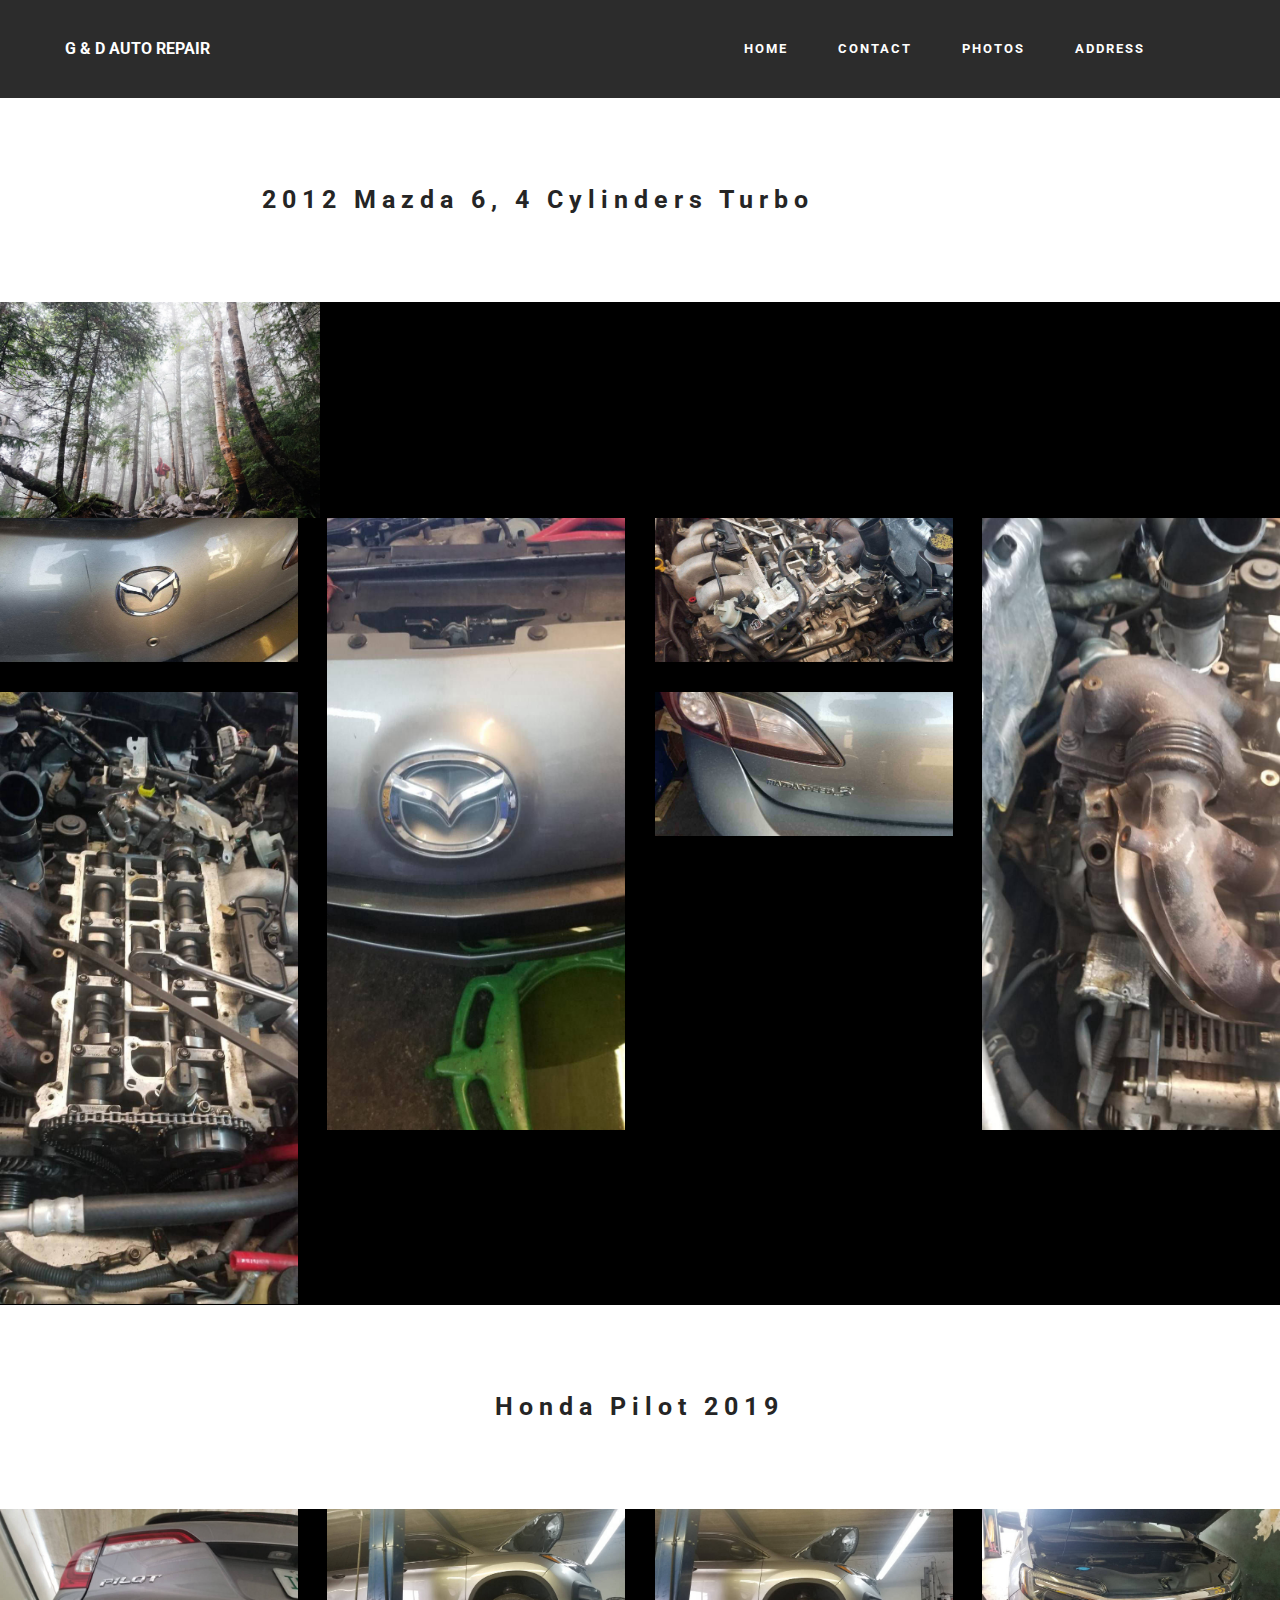
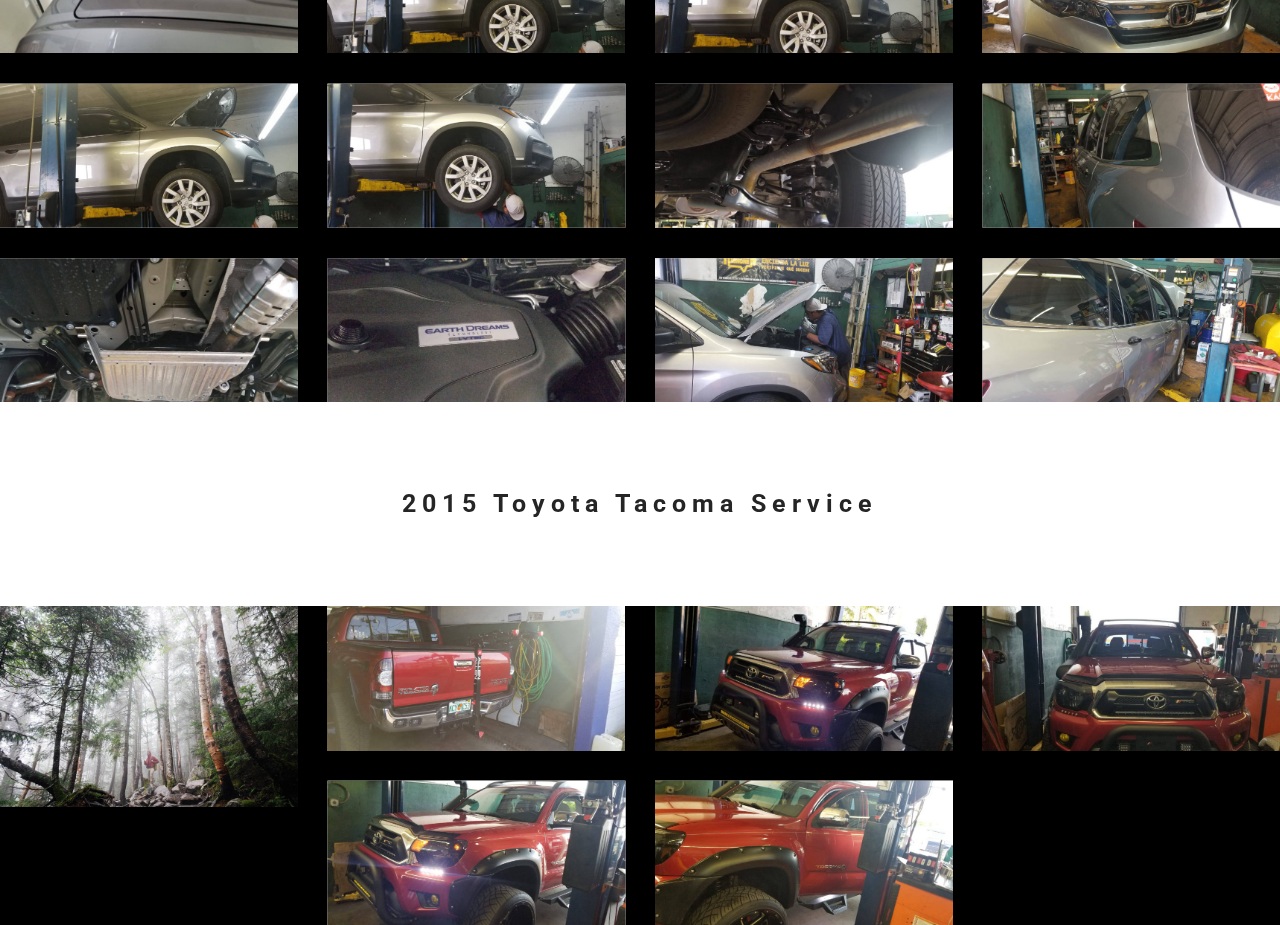
==== page1.html @ 51f3f127 "create github pages" ====
<!DOCTYPE html>
<html  >
<head>
  <!-- Site made with Mobirise Website Builder v4.9.6, https://mobirise.com -->
  <meta charset="UTF-8">
  <meta http-equiv="X-UA-Compatible" content="IE=edge">
  <meta name="generator" content="Mobirise v4.9.6, mobirise.com">
  <meta name="viewport" content="width=device-width, initial-scale=1, minimum-scale=1">
  <link rel="shortcut icon" href="assets/images/logo.png" type="image/x-icon">
  <meta name="description" content="Web Page Creator Description">
  
  <title>Photos</title>
  <link rel="stylesheet" href="https://fonts.googleapis.com/css?family=Roboto:700,400&subset=cyrillic,latin,greek,vietnamese">
  <link rel="stylesheet" href="assets/bootstrap/css/bootstrap.min.css">
  <link rel="stylesheet" href="assets/mobirise/css/style.css">
  <link rel="stylesheet" href="assets/mobirise-gallery/style.css">
  <link rel="stylesheet" href="assets/mobirise-slider/style.css">
  <link rel="stylesheet" href="assets/mobirise/css/mbr-additional.css" type="text/css">
  
  
  
</head>
<body>
  <section class="mbr-navbar mbr-navbar--freeze mbr-navbar--absolute mbr-navbar--sticky mbr-navbar--auto-collapse" id="ext_menu-o" data-rv-view="95">
    <div class="mbr-navbar__section mbr-section">
        <div class="mbr-section__container container">
            <div class="mbr-navbar__container">
                <div class="mbr-navbar__column mbr-navbar__column--s mbr-navbar__brand">
                    <span class="mbr-navbar__brand-link mbr-brand mbr-brand--inline">
                        
                        <span class="mbr-brand__name"><a class="mbr-brand__name text-white" href="index.html">G &amp; D AUTO REPAIR</a></span>
                    </span>
                </div>
                <div class="mbr-navbar__hamburger mbr-hamburger"><span class="mbr-hamburger__line"></span></div>
                <div class="mbr-navbar__column mbr-navbar__menu">
                    <nav class="mbr-navbar__menu-box mbr-navbar__menu-box--inline-right">
                        <div class="mbr-navbar__column">
                            <ul class="mbr-navbar__items mbr-navbar__items--right float-left mbr-buttons mbr-buttons--freeze mbr-buttons--right btn-decorator mbr-buttons--active"><li class="mbr-navbar__item"><a class="mbr-buttons__link btn text-white" href="index.html#header4-6">HOME</a></li><li class="mbr-navbar__item"><a class="mbr-buttons__link btn text-white" href="index.html#contacts2-l">CONTACT</a></li><li class="mbr-navbar__item"><a class="mbr-buttons__link btn text-white" href="page1.html">PHOTOS</a></li> <li class="mbr-navbar__item"><a class="mbr-buttons__link btn text-white" href="index.html#map1-5">ADDRESS</a></li></ul>                            
                            <ul class="mbr-navbar__items mbr-navbar__items--right mbr-buttons mbr-buttons--freeze mbr-buttons--right btn-inverse mbr-buttons--active"><li class="mbr-navbar__item"><a class="mbr-buttons__btn btn btn-link" href="https://mobirise.com"></a></li></ul>
                        </div>
                    </nav>
                </div>
            </div>
        </div>
    </div>
</section>

<section class="engine"><a href="https://mobirise.info/z">best html templates</a></section><section class="mbr-section mbr-after-navbar" id="header3-t" data-rv-view="156">
    <div class="mbr-section__container container mbr-section__container--isolated">
        <div class="mbr-header mbr-header--wysiwyg row">
            <div class="col-sm-8 col-sm-offset-2">
                <h3 class="mbr-header__text">2012 Mazda 6, 4 Cylinders Turbo</h3>
                
            </div>
        </div>
    </div>
</section>

<section class="mbr-gallery mbr-section mbr-section--no-padding" id="gallery1-y" data-rv-view="388" style="background-color: rgb(0, 0, 0);">
    <!-- Gallery -->
    <div class=" mbr-gallery-layout-default">
        <div>
            <div class="row mbr-gallery-row no-gutter">

                <div class="col-lg-3 col-md-4 col-sm-6 col-xs-12 mbr-gallery-item">

                     

                    <a href="#lb-gallery1-y" data-slide-to="0" data-toggle="modal">
                        <img src="assets/images/slide8-small.jpg" alt="" title="">
                        <span class="icon glyphicon glyphicon-zoom-in"></span>
                    </a>
                </div>
            </div>
        </div>
        <div class="clearfix"></div>
    </div>

    <!-- Lightbox -->
    <div data-app-prevent-settings="" class="mbr-slider modal fade carousel slide" tabindex="-1" data-keyboard="true" data-interval="false" id="lb-gallery1-y">
        <div class="modal-dialog">
            <div class="modal-content">
                <div class="modal-body">
                    <ol class="carousel-indicators">
                        <li data-app-prevent-settings="" data-target="#lb-gallery1-y" class=" active" data-slide-to="0"></li>
                    </ol>
                    <div class="carousel-inner">
                        <div class="item active">
                            <img src="assets/images/slide8.jpg" alt="" title="">
                        </div>
                    </div>
                    <a class="left carousel-control" role="button" data-slide="prev" href="#lb-gallery1-y">
                        <span class="glyphicon glyphicon-menu-left" aria-hidden="true"></span>
                        <span class="sr-only">Previous</span>
                    </a>
                    <a class="right carousel-control" role="button" data-slide="next" href="#lb-gallery1-y">
                        <span class="glyphicon glyphicon-menu-right" aria-hidden="true"></span>
                        <span class="sr-only">Next</span>
                    </a>

                    <a class="close" href="#" role="button" data-dismiss="modal">
                        <span class="glyphicon glyphicon-remove" aria-hidden="true"></span>
                        <span class="sr-only">Close</span>
                    </a>
                </div>
            </div>
        </div>
    </div>
</section>

<section class="mbr-gallery mbr-section mbr-section--no-padding" id="gallery1-w" data-rv-view="331" style="background-color: rgb(0, 0, 0);">
    <!-- Gallery -->
    <div class=" mbr-gallery-layout-default">
        <div>
            <div class="row mbr-gallery-row">

                <div class="col-lg-3 col-md-4 col-sm-6 col-xs-12 mbr-gallery-item">

                     

                    <a href="#lb-gallery1-w" data-slide-to="0" data-toggle="modal">
                        <img src="assets/images/24-1600x777-800x389.jpg" alt="" title="">
                        <span class="icon glyphicon glyphicon-zoom-in"></span>
                    </a>
                </div><div class="col-lg-3 col-md-4 col-sm-6 col-xs-12 mbr-gallery-item">

                     

                    <a href="#lb-gallery1-w" data-slide-to="1" data-toggle="modal">
                        <img src="assets/images/img-20190412-202218-1-699x1440-699x1440.jpg" alt="" title="">
                        <span class="icon glyphicon glyphicon-zoom-in"></span>
                    </a>
                </div><div class="col-lg-3 col-md-4 col-sm-6 col-xs-12 mbr-gallery-item">

                     

                    <a href="#lb-gallery1-w" data-slide-to="2" data-toggle="modal">
                        <img src="assets/images/img-20190412-202222-1-1600x777-800x389.jpg" alt="" title="">
                        <span class="icon glyphicon glyphicon-zoom-in"></span>
                    </a>
                </div><div class="col-lg-3 col-md-4 col-sm-6 col-xs-12 mbr-gallery-item">

                     

                    <a href="#lb-gallery1-w" data-slide-to="3" data-toggle="modal">
                        <img src="assets/images/img-20190412-202225-1-699x1440-699x1440.jpg" alt="" title="">
                        <span class="icon glyphicon glyphicon-zoom-in"></span>
                    </a>
                </div><div class="col-lg-3 col-md-4 col-sm-6 col-xs-12 mbr-gallery-item">

                     

                    <a href="#lb-gallery1-w" data-slide-to="4" data-toggle="modal">
                        <img src="assets/images/img-20190412-202233-1-699x1440-699x1440.jpg" alt="" title="">
                        <span class="icon glyphicon glyphicon-zoom-in"></span>
                    </a>
                </div><div class="col-lg-3 col-md-4 col-sm-6 col-xs-12 mbr-gallery-item">

                     

                    <a href="#lb-gallery1-w" data-slide-to="5" data-toggle="modal">
                        <img src="assets/images/img-20190412-202238-1-1200x583-800x389.jpg" alt="" title="">
                        <span class="icon glyphicon glyphicon-zoom-in"></span>
                    </a>
                </div>
            </div>
        </div>
        <div class="clearfix"></div>
    </div>

    <!-- Lightbox -->
    <div data-app-prevent-settings="" class="mbr-slider modal fade carousel slide" tabindex="-1" data-keyboard="true" data-interval="false" id="lb-gallery1-w">
        <div class="modal-dialog">
            <div class="modal-content">
                <div class="modal-body">
                    <ol class="carousel-indicators">
                        <li data-app-prevent-settings="" data-target="#lb-gallery1-w" class=" active" data-slide-to="0"></li><li data-app-prevent-settings="" data-target="#lb-gallery1-w" data-slide-to="1"></li><li data-app-prevent-settings="" data-target="#lb-gallery1-w" data-slide-to="2"></li><li data-app-prevent-settings="" data-target="#lb-gallery1-w" data-slide-to="3"></li><li data-app-prevent-settings="" data-target="#lb-gallery1-w" data-slide-to="4"></li><li data-app-prevent-settings="" data-target="#lb-gallery1-w" data-slide-to="5"></li>
                    </ol>
                    <div class="carousel-inner">
                        <div class="item active">
                            <img src="assets/images/24-1600x777.jpg" alt="" title="">
                        </div><div class="item">
                            <img src="assets/images/img-20190412-202218-1-699x1440.jpg" alt="" title="">
                        </div><div class="item">
                            <img src="assets/images/img-20190412-202222-1-1600x777.jpg" alt="" title="">
                        </div><div class="item">
                            <img src="assets/images/img-20190412-202225-1-699x1440.jpg" alt="" title="">
                        </div><div class="item">
                            <img src="assets/images/img-20190412-202233-1-699x1440.jpg" alt="" title="">
                        </div><div class="item">
                            <img src="assets/images/img-20190412-202238-1-1200x583.jpg" alt="" title="">
                        </div>
                    </div>
                    <a class="left carousel-control" role="button" data-slide="prev" href="#lb-gallery1-w">
                        <span class="glyphicon glyphicon-menu-left" aria-hidden="true"></span>
                        <span class="sr-only">Previous</span>
                    </a>
                    <a class="right carousel-control" role="button" data-slide="next" href="#lb-gallery1-w">
                        <span class="glyphicon glyphicon-menu-right" aria-hidden="true"></span>
                        <span class="sr-only">Next</span>
                    </a>

                    <a class="close" href="#" role="button" data-dismiss="modal">
                        <span class="glyphicon glyphicon-remove" aria-hidden="true"></span>
                        <span class="sr-only">Close</span>
                    </a>
                </div>
            </div>
        </div>
    </div>
</section>

<section class="mbr-section" id="header3-u" data-rv-view="294">
    <div class="mbr-section__container container mbr-section__container--isolated">
        <div class="mbr-header mbr-header--wysiwyg row">
            <div class="col-sm-8 col-sm-offset-2">
                <h3 class="mbr-header__text">Honda Pilot 2019</h3>
                
            </div>
        </div>
    </div>
</section>

<section class="mbr-gallery mbr-section mbr-section--no-padding" id="gallery1-z" data-rv-view="447" style="background-color: rgb(0, 0, 0);">
    <!-- Gallery -->
    <div class=" mbr-gallery-layout-default">
        <div>
            <div class="row mbr-gallery-row">

                <div class="col-lg-3 col-md-4 col-sm-6 col-xs-12 mbr-gallery-item">

                     

                    <a href="#lb-gallery1-z" data-slide-to="0" data-toggle="modal">
                        <img src="assets/images/img-20190415-wa0003-1600x777-800x389.jpg" alt="" title="">
                        <span class="icon glyphicon glyphicon-zoom-in"></span>
                    </a>
                </div><div class="col-lg-3 col-md-4 col-sm-6 col-xs-12 mbr-gallery-item">

                     

                    <a href="#lb-gallery1-z" data-slide-to="1" data-toggle="modal">
                        <img src="assets/images/img-20190415-wa0002-1600x777-800x389.jpg" alt="" title="">
                        <span class="icon glyphicon glyphicon-zoom-in"></span>
                    </a>
                </div><div class="col-lg-3 col-md-4 col-sm-6 col-xs-12 mbr-gallery-item">

                     

                    <a href="#lb-gallery1-z" data-slide-to="2" data-toggle="modal">
                        <img src="assets/images/img-20190415-wa0004-1600x777-800x389.jpg" alt="" title="">
                        <span class="icon glyphicon glyphicon-zoom-in"></span>
                    </a>
                </div><div class="col-lg-3 col-md-4 col-sm-6 col-xs-12 mbr-gallery-item">

                     

                    <a href="#lb-gallery1-z" data-slide-to="3" data-toggle="modal">
                        <img src="assets/images/img-20190415-wa0007-1600x777-800x389.jpg" alt="" title="">
                        <span class="icon glyphicon glyphicon-zoom-in"></span>
                    </a>
                </div><div class="col-lg-3 col-md-4 col-sm-6 col-xs-12 mbr-gallery-item">

                     

                    <a href="#lb-gallery1-z" data-slide-to="4" data-toggle="modal">
                        <img src="assets/images/img-20190415-wa0011-1600x777-800x389.jpg" alt="" title="">
                        <span class="icon glyphicon glyphicon-zoom-in"></span>
                    </a>
                </div><div class="col-lg-3 col-md-4 col-sm-6 col-xs-12 mbr-gallery-item">

                     

                    <a href="#lb-gallery1-z" data-slide-to="5" data-toggle="modal">
                        <img src="assets/images/img-20190415-wa0005-1600x777-800x389.jpg" alt="" title="">
                        <span class="icon glyphicon glyphicon-zoom-in"></span>
                    </a>
                </div><div class="col-lg-3 col-md-4 col-sm-6 col-xs-12 mbr-gallery-item">

                     

                    <a href="#lb-gallery1-z" data-slide-to="6" data-toggle="modal">
                        <img src="assets/images/img-20190415-wa0013-1600x777-800x389.jpg" alt="" title="">
                        <span class="icon glyphicon glyphicon-zoom-in"></span>
                    </a>
                </div><div class="col-lg-3 col-md-4 col-sm-6 col-xs-12 mbr-gallery-item">

                     

                    <a href="#lb-gallery1-z" data-slide-to="7" data-toggle="modal">
                        <img src="assets/images/img-20190415-wa0008-1600x777-800x389.jpg" alt="" title="">
                        <span class="icon glyphicon glyphicon-zoom-in"></span>
                    </a>
                </div><div class="col-lg-3 col-md-4 col-sm-6 col-xs-12 mbr-gallery-item">

                     

                    <a href="#lb-gallery1-z" data-slide-to="8" data-toggle="modal">
                        <img src="assets/images/img-20190415-wa0006-1600x777-800x389.jpg" alt="" title="">
                        <span class="icon glyphicon glyphicon-zoom-in"></span>
                    </a>
                </div><div class="col-lg-3 col-md-4 col-sm-6 col-xs-12 mbr-gallery-item">

                     

                    <a href="#lb-gallery1-z" data-slide-to="9" data-toggle="modal">
                        <img src="assets/images/img-20190415-wa0012-1600x777-800x389.jpg" alt="" title="">
                        <span class="icon glyphicon glyphicon-zoom-in"></span>
                    </a>
                </div><div class="col-lg-3 col-md-4 col-sm-6 col-xs-12 mbr-gallery-item">

                     

                    <a href="#lb-gallery1-z" data-slide-to="10" data-toggle="modal">
                        <img src="assets/images/img-20190415-wa0010-1600x777-800x389.jpg" alt="" title="">
                        <span class="icon glyphicon glyphicon-zoom-in"></span>
                    </a>
                </div><div class="col-lg-3 col-md-4 col-sm-6 col-xs-12 mbr-gallery-item">

                     

                    <a href="#lb-gallery1-z" data-slide-to="11" data-toggle="modal">
                        <img src="assets/images/img-20190415-wa0009-1600x777-800x389.jpg" alt="" title="">
                        <span class="icon glyphicon glyphicon-zoom-in"></span>
                    </a>
                </div>
            </div>
        </div>
        <div class="clearfix"></div>
    </div>

    <!-- Lightbox -->
    <div data-app-prevent-settings="" class="mbr-slider modal fade carousel slide" tabindex="-1" data-keyboard="true" data-interval="false" id="lb-gallery1-z">
        <div class="modal-dialog">
            <div class="modal-content">
                <div class="modal-body">
                    <ol class="carousel-indicators">
                        <li data-app-prevent-settings="" data-target="#lb-gallery1-z" class=" active" data-slide-to="0"></li><li data-app-prevent-settings="" data-target="#lb-gallery1-z" data-slide-to="1"></li><li data-app-prevent-settings="" data-target="#lb-gallery1-z" data-slide-to="2"></li><li data-app-prevent-settings="" data-target="#lb-gallery1-z" data-slide-to="3"></li><li data-app-prevent-settings="" data-target="#lb-gallery1-z" data-slide-to="4"></li><li data-app-prevent-settings="" data-target="#lb-gallery1-z" data-slide-to="5"></li><li data-app-prevent-settings="" data-target="#lb-gallery1-z" data-slide-to="6"></li><li data-app-prevent-settings="" data-target="#lb-gallery1-z" data-slide-to="7"></li><li data-app-prevent-settings="" data-target="#lb-gallery1-z" data-slide-to="8"></li><li data-app-prevent-settings="" data-target="#lb-gallery1-z" data-slide-to="9"></li><li data-app-prevent-settings="" data-target="#lb-gallery1-z" data-slide-to="10"></li><li data-app-prevent-settings="" data-target="#lb-gallery1-z" data-slide-to="11"></li>
                    </ol>
                    <div class="carousel-inner">
                        <div class="item active">
                            <img src="assets/images/img-20190415-wa0003-1600x777.jpg" alt="" title="">
                        </div><div class="item">
                            <img src="assets/images/img-20190415-wa0002-1600x777.jpg" alt="" title="">
                        </div><div class="item">
                            <img src="assets/images/img-20190415-wa0004-1600x777.jpg" alt="" title="">
                        </div><div class="item">
                            <img src="assets/images/img-20190415-wa0007-1600x777.jpg" alt="" title="">
                        </div><div class="item">
                            <img src="assets/images/img-20190415-wa0011-1600x777.jpg" alt="" title="">
                        </div><div class="item">
                            <img src="assets/images/img-20190415-wa0005-1600x777.jpg" alt="" title="">
                        </div><div class="item">
                            <img src="assets/images/img-20190415-wa0013-1600x777.jpg" alt="" title="">
                        </div><div class="item">
                            <img src="assets/images/img-20190415-wa0008-1600x777.jpg" alt="" title="">
                        </div><div class="item">
                            <img src="assets/images/img-20190415-wa0006-1600x777.jpg" alt="" title="">
                        </div><div class="item">
                            <img src="assets/images/img-20190415-wa0012-1600x777.jpg" alt="" title="">
                        </div><div class="item">
                            <img src="assets/images/img-20190415-wa0010-1600x777.jpg" alt="" title="">
                        </div><div class="item">
                            <img src="assets/images/img-20190415-wa0009-1600x777.jpg" alt="" title="">
                        </div>
                    </div>
                    <a class="left carousel-control" role="button" data-slide="prev" href="#lb-gallery1-z">
                        <span class="glyphicon glyphicon-menu-left" aria-hidden="true"></span>
                        <span class="sr-only">Previous</span>
                    </a>
                    <a class="right carousel-control" role="button" data-slide="next" href="#lb-gallery1-z">
                        <span class="glyphicon glyphicon-menu-right" aria-hidden="true"></span>
                        <span class="sr-only">Next</span>
                    </a>

                    <a class="close" href="#" role="button" data-dismiss="modal">
                        <span class="glyphicon glyphicon-remove" aria-hidden="true"></span>
                        <span class="sr-only">Close</span>
                    </a>
                </div>
            </div>
        </div>
    </div>
</section>

<section class="mbr-section" id="header3-10" data-rv-view="530">
    <div class="mbr-section__container container mbr-section__container--isolated">
        <div class="mbr-header mbr-header--wysiwyg row">
            <div class="col-sm-8 col-sm-offset-2">
                <h3 class="mbr-header__text">2015 Toyota Tacoma Service</h3>
                
            </div>
        </div>
    </div>
</section>

<section class="mbr-gallery mbr-section mbr-section--no-padding" id="gallery1-11" data-rv-view="595" style="background-color: rgb(0, 0, 0);">
    <!-- Gallery -->
    <div class=" mbr-gallery-layout-default">
        <div>
            <div class="row mbr-gallery-row">

                <div class="col-lg-3 col-md-4 col-sm-6 col-xs-12 mbr-gallery-item">

                     

                    <a href="#lb-gallery1-11" data-slide-to="0" data-toggle="modal">
                        <img src="assets/images/slide8-small.jpg" alt="" title="">
                        <span class="icon glyphicon glyphicon-zoom-in"></span>
                    </a>
                </div><div class="col-lg-3 col-md-4 col-sm-6 col-xs-12 mbr-gallery-item">

                     

                    <a href="#lb-gallery1-11" data-slide-to="1" data-toggle="modal">
                        <img src="assets/images/img-20190415-wa0017-1600x777-800x389.jpg" alt="" title="">
                        <span class="icon glyphicon glyphicon-zoom-in"></span>
                    </a>
                </div><div class="col-lg-3 col-md-4 col-sm-6 col-xs-12 mbr-gallery-item">

                     

                    <a href="#lb-gallery1-11" data-slide-to="2" data-toggle="modal">
                        <img src="assets/images/img-20190415-wa0019-1600x777-800x389.jpg" alt="" title="">
                        <span class="icon glyphicon glyphicon-zoom-in"></span>
                    </a>
                </div><div class="col-lg-3 col-md-4 col-sm-6 col-xs-12 mbr-gallery-item">

                     

                    <a href="#lb-gallery1-11" data-slide-to="3" data-toggle="modal">
                        <img src="assets/images/img-20190415-wa0018-1600x777-800x389.jpg" alt="" title="">
                        <span class="icon glyphicon glyphicon-zoom-in"></span>
                    </a>
                </div><div class="col-lg-3 col-md-4 col-sm-6 col-xs-12 mbr-gallery-item">

                     

                    <a href="#lb-gallery1-11" data-slide-to="4" data-toggle="modal">
                        <img src="assets/images/img-20190415-wa0016-1600x777-800x389.jpg" alt="" title="">
                        <span class="icon glyphicon glyphicon-zoom-in"></span>
                    </a>
                </div><div class="col-lg-3 col-md-4 col-sm-6 col-xs-12 mbr-gallery-item">

                     

                    <a href="#lb-gallery1-11" data-slide-to="5" data-toggle="modal">
                        <img src="assets/images/img-20190415-wa0020-1600x777-800x389.jpg" alt="" title="">
                        <span class="icon glyphicon glyphicon-zoom-in"></span>
                    </a>
                </div>
            </div>
        </div>
        <div class="clearfix"></div>
    </div>

    <!-- Lightbox -->
    <div data-app-prevent-settings="" class="mbr-slider modal fade carousel slide" tabindex="-1" data-keyboard="true" data-interval="false" id="lb-gallery1-11">
        <div class="modal-dialog">
            <div class="modal-content">
                <div class="modal-body">
                    <ol class="carousel-indicators">
                        <li data-app-prevent-settings="" data-target="#lb-gallery1-11" class=" active" data-slide-to="0"></li><li data-app-prevent-settings="" data-target="#lb-gallery1-11" data-slide-to="1"></li><li data-app-prevent-settings="" data-target="#lb-gallery1-11" data-slide-to="2"></li><li data-app-prevent-settings="" data-target="#lb-gallery1-11" data-slide-to="3"></li><li data-app-prevent-settings="" data-target="#lb-gallery1-11" data-slide-to="4"></li><li data-app-prevent-settings="" data-target="#lb-gallery1-11" data-slide-to="5"></li>
                    </ol>
                    <div class="carousel-inner">
                        <div class="item active">
                            <img src="assets/images/slide8.jpg" alt="" title="">
                        </div><div class="item">
                            <img src="assets/images/img-20190415-wa0017-1600x777.jpg" alt="" title="">
                        </div><div class="item">
                            <img src="assets/images/img-20190415-wa0019-1600x777.jpg" alt="" title="">
                        </div><div class="item">
                            <img src="assets/images/img-20190415-wa0018-1600x777.jpg" alt="" title="">
                        </div><div class="item">
                            <img src="assets/images/img-20190415-wa0016-1600x777.jpg" alt="" title="">
                        </div><div class="item">
                            <img src="assets/images/img-20190415-wa0020-1600x777.jpg" alt="" title="">
                        </div>
                    </div>
                    <a class="left carousel-control" role="button" data-slide="prev" href="#lb-gallery1-11">
                        <span class="glyphicon glyphicon-menu-left" aria-hidden="true"></span>
                        <span class="sr-only">Previous</span>
                    </a>
                    <a class="right carousel-control" role="button" data-slide="next" href="#lb-gallery1-11">
                        <span class="glyphicon glyphicon-menu-right" aria-hidden="true"></span>
                        <span class="sr-only">Next</span>
                    </a>

                    <a class="close" href="#" role="button" data-dismiss="modal">
                        <span class="glyphicon glyphicon-remove" aria-hidden="true"></span>
                        <span class="sr-only">Close</span>
                    </a>
                </div>
            </div>
        </div>
    </div>
</section>


  <script src="assets/web/assets/jquery/jquery.min.js"></script>
  <script src="assets/bootstrap/js/bootstrap.min.js"></script>
  <script src="assets/smooth-scroll/smooth-scroll.js"></script>
  <script src="assets/masonry/masonry.pkgd.min.js"></script>
  <script src="assets/imagesloaded/imagesloaded.pkgd.min.js"></script>
  <script src="assets/bootstrap-carousel-swipe/bootstrap-carousel-swipe.js"></script>
  <script src="assets/mobirise/js/script.js"></script>
  <script src="assets/mobirise-gallery/script.js"></script>
  
  
</body>
</html>
---- assets/mobirise/css/style.css ----
.engine {
	position: absolute;
	text-indent: -2400px;
	text-align: center;
	padding: 0;
	top: 0;
	left: -2400px;
}.is-builder .animated {
  -webkit-animation-name: none !important;
  animation-name: none !important;
}
html {
  position: relative;
  min-height: 100%;
}
.mbr-embedded-video {
  position: relative;
}
.mbr-background-video,
.mbr-background-video-preview {
  bottom: 0;
  left: 0;
  overflow: hidden;
  position: absolute;
  right: 0;
  top: 0;
}
.mbr-parallax-background,
.mbr-background {
  background-attachment: fixed !important;
  background-position: 50% 0;
  background-repeat: no-repeat;
  background-size: cover !important;
}
.mbr-hidden-scrollbar .mbr-parallax-background {
  background-size: auto 130%;
}
.mobile .mbr-parallax-background {
  background-attachment: scroll !important;
}
.mbr-background {
  background-attachment: scroll !important;
}
.mbr-navbar {
  position: relative;
  width: 100%;
}
.mbr-navbar:before {
  content: "";
  display: block;
}
.mbr-navbar__brand-link:after,
.mbr-navbar__brand-img {
  max-height: 74px;
  height: 100%;
}
.mbr-navbar:before,
.mbr-navbar__container {
  height: 98px;
}
.mbr-navbar--ss .mbr-navbar__brand-link:after,
.mbr-navbar--ss .mbr-navbar__brand-img {
  height: 74px;
}
.mbr-navbar--ss:before,
.mbr-navbar--ss .mbr-navbar__container {
  height: 98px;
}
.mbr-navbar--xs .mbr-navbar__brand-link:after,
.mbr-navbar--xs .mbr-navbar__brand-img {
  height: 32px;
}
.mbr-navbar--xs:before,
.mbr-navbar--xs .mbr-navbar__container {
  height: 56px;
}
.mbr-navbar--s .mbr-navbar__brand-link:after,
.mbr-navbar--s .mbr-navbar__brand-img {
  height: 48px;
}
.mbr-navbar--s:before,
.mbr-navbar--s .mbr-navbar__container {
  height: 72px;
}
.mbr-navbar--m .mbr-navbar__brand-link:after,
.mbr-navbar--m .mbr-navbar__brand-img {
  height: 64px;
}
.mbr-navbar--m:before,
.mbr-navbar--m .mbr-navbar__container {
  height: 88px;
}
.mbr-navbar--l .mbr-navbar__brand-link:after,
.mbr-navbar--l .mbr-navbar__brand-img {
  height: 96px;
}
.mbr-navbar--l:before,
.mbr-navbar--l .mbr-navbar__container {
  height: 120px;
}
.mbr-navbar--xl .mbr-navbar__brand-link:after,
.mbr-navbar--xl .mbr-navbar__brand-img {
  height: 128px;
}
.mbr-navbar--xl:before,
.mbr-navbar--xl .mbr-navbar__container {
  height: 152px;
}
.mbr-navbar--short .mbr-navbar__brand-link:after,
.mbr-navbar--short .mbr-navbar__brand-img {
  height: 40px;
}
.mbr-navbar--short .mbr-brand__logo .mbr-iconfont{
  font-size: 40px;
}
.mbr-navbar--short:before,
.mbr-navbar--short .mbr-navbar__container {
  height: 64px;
}
.mbr-navbar--short .mbr-navbar__container {
  padding: 12px 0;
}
@media (max-width: 767px) {
  .mbr-navbar--short .mbr-navbar__brand-link:after,
  .mbr-navbar--short .mbr-navbar__brand-img {
    height: 31px;
  }
  .mbr-navbar--short:before,
  .mbr-navbar--short .mbr-navbar__container {
    height: 45px;
  }
  .mbr-navbar--short .mbr-navbar__container {
    padding: 7px 0;
  }
}
.mbr-navbar__brand-img {
  position: relative;
}
.mbr-navbar__brand-img,
.mbr-navbar__container,
.mbr-navbar__section {
  -webkit-transition: all 300ms ease-in-out 0s;
  -o-transition: all 300ms ease-in-out 0s;
  transition: all 300ms ease-in-out 0s;
}
.mbr-navbar__section {
  background: #2c2c2c;
  height: auto;
  position: absolute;
  top: 0;
  width: 100%;
  z-index: 1000;
}
.mbr-navbar__container {
  display: table;
  padding: 12px 0;
  width: 100%;
}
.mbr-navbar__menu-box {
  display: table;
  width: 100%;
}
.mbr-navbar__menu-box--inline-left,
.mbr-navbar__menu-box--inline-center,
.mbr-navbar__menu-box--inline-right {
  display: block;
  text-align: left;
}
.mbr-navbar__menu-box--inline-center {
  text-align: center;
}
.mbr-navbar__menu-box--inline-right {
  text-align: right;
}
.mbr-navbar__column {
  display: table-cell;
  vertical-align: middle;
}
.mbr-navbar__column--xxs {
  width: 1%;
}
.mbr-navbar__column--xs {
  width: 10%;
}
.mbr-navbar__column--s {
  width: 20%;
}
.mbr-navbar__column--m {
  width: 30%;
}
.mbr-navbar__column--l {
  width: 40%;
}
.mbr-navbar__column--xl {
  width: 50%;
}
.mbr-navbar__menu-box--inline-left .mbr-navbar__column,
.mbr-navbar__menu-box--inline-center .mbr-navbar__column,
.mbr-navbar__menu-box--inline-right .mbr-navbar__column {
  display: inline-block;
}
.mbr-navbar__items {
  float: left;
  padding-left: 0px;
  position: relative;
  left: -20px;
}
.mbr-navbar__items--right {
  float: right;
  left: 0;
}
.float-left {
  float: left;
}
.mbr-navbar__item {
  display: block;
  float: left;
  position: relative;
}
.mbr-navbar__hamburger {
  display: none;
  margin-top: -11px;
  position: absolute;
  right: 0;
  top: 50%;
  z-index: 10000;
}
.mbr-navbar--collapsed .mbr-navbar__container {
  position: relative;
}
.mbr-navbar--collapsed .mbr-navbar__column {
  display: block;
  width: 100%;
}
.mbr-navbar--collapsed .mbr-navbar__items--right {
  padding-top: 13px;
}
.mbr-navbar--collapsed .mbr-navbar__menu {
  background: rgba(0, 0, 0, 0.9);
  display: none;
  height: 100%;
  left: 0;
  position: fixed;
  top: 0;
  width: 100%;
  z-index: 9999;
}
.mbr-navbar--collapsed .mbr-navbar__menu-box {
  display: table-cell;
  vertical-align: middle;
}
.mbr-navbar--collapsed .mbr-navbar__items {
  float: none;
}
.mbr-navbar--collapsed .mbr-navbar__item {
  float: none;
}
.mbr-navbar--collapsed .mbr-navbar__hamburger {
  display: block;
}
.mbr-navbar--collapsed.mbr-navbar--open .mbr-navbar__menu {
  display: table;
}
.mbr-navbar--collapsed.mbr-navbar--open:not(.mbr-navbar--sticky) .mbr-navbar__section {
  background: none;
  position: fixed;
}
.mbr-navbar--collapsed.mbr-navbar--open .mbr-navbar__brand {
  visibility: hidden;
}
.mbr-navbar--collapsed.mbr-navbar--sticky.mbr-navbar--open .mbr-navbar__brand {
  visibility: visible;
}
.mbr-navbar--collapsed.mbr-navbar--open .mbr-navbar__brand-img,
.mbr-navbar--collapsed.mbr-navbar--open .mbr-navbar__container {
  -webkit-transition: none;
  -o-transition: none;
  transition: none;
}
.mbr-navbar--freeze.mbr-navbar--collapsed.mbr-navbar--open .mbr-navbar__hamburger,
.mbr-navbar--freeze.mbr-navbar--collapsed.mbr-navbar--open .mbr-navbar__hamburger:hover {
  color: #fff !important;
}
.mbr-navbar--sticky .mbr-navbar__section {
  position: fixed;
}
.mbr-navbar--absolute {
  position: absolute;
}
/* fix for popup menu conflict */
@media (max-width: 480px) {
  .mbr-navbar--absolute.mbr-navbar[id^=menu-] {
    position: absolute;
  }
}
.mbr-navbar--transparent .mbr-navbar__section {
  background: none;
}
.mbr-navbar--stuck .mbr-navbar__section,
.mbr-navbar--relative .mbr-navbar__section {
  background: #2c2c2c;
}
@media (max-width: 991px) {
  .mbr-navbar--auto-collapse .mbr-navbar__container {
    position: relative;
  }
  .mbr-navbar--auto-collapse .mbr-navbar__column {
    display: block;
    width: 100%;
  }
  .mbr-navbar__column {
    max-height: 100vh;
    overflow-x: hidden;
    overflow-y:auto;
  }
  .mbr-navbar__column::-webkit-scrollbar {
    display:none;
  }
  .mbr-navbar--auto-collapse .mbr-navbar__items--right {
    padding-top: 13px;
  }
  .mbr-navbar--auto-collapse .mbr-navbar__menu {
    background: rgba(0, 0, 0, 0.9);
    display: none;
    height: 100%;
    left: 0;
    position: fixed;
    top: 0;
    width: 100%;
    z-index: 9999;
  }
  .mbr-navbar--auto-collapse .mbr-navbar__menu-box {
    display: table-cell;
    vertical-align: middle;
  }
  .mbr-navbar--auto-collapse .mbr-navbar__items {
    float: none;
  }
  .mbr-navbar--auto-collapse .mbr-navbar__item {
    float: none;
  }
  .mbr-navbar--auto-collapse .mbr-navbar__hamburger {
    display: block;
  }
  .mbr-navbar--auto-collapse.mbr-navbar--open .mbr-navbar__menu {
    display: table;
  }
  .mbr-navbar--auto-collapse.mbr-navbar--open:not(.mbr-navbar--sticky) .mbr-navbar__section {
    background: none;
    position: fixed;
  }
  .mbr-navbar--auto-collapse.mbr-navbar--open .mbr-navbar__brand {
    visibility: hidden;
  }
  .mbr-navbar--auto-collapse.mbr-navbar--sticky.mbr-navbar--open .mbr-navbar__brand {
    visibility: visible;
  }
  .mbr-navbar--auto-collapse.mbr-navbar--open .mbr-navbar__brand-img,
  .mbr-navbar--auto-collapse.mbr-navbar--open .mbr-navbar__container {
    -webkit-transition: none;
    -o-transition: none;
    transition: none;
  }
}
.mbr-after-navbar:before {
  content: "";
  display: block;
  height: 98px;
}
.mbr-hamburger {
  cursor: pointer;
  height: 23px;
  width: 30px;
}
.mbr-hamburger:focus {
  outline: none;
}
.mbr-hamburger__line,
.mbr-hamburger__line:before,
.mbr-hamburger__line:after {
  content: "";
  position: absolute;
  display: block;
  height: 1px;
  cursor: pointer;
}
.mbr-hamburger__line,
.mbr-hamburger__line:before,
.mbr-hamburger__line:after {
  width: 30px;
  border-bottom: 5px solid;
  top: 9px;
}
.mbr-hamburger__line:before {
  top: -9px;
}
.mbr-hamburger__line:after {
  top: 9px;
}
.mbr-hamburger__line,
.mbr-hamburger__line:before,
.mbr-hamburger__line:after {
  -webkit-transition: all 300ms ease-in-out;
  transition: all 300ms ease-in-out;
}
.mbr-hamburger--open .mbr-hamburger__line {
  border-color: transparent;
}
.mbr-hamburger--open .mbr-hamburger__line:before,
.mbr-hamburger--open .mbr-hamburger__line:after {
  top: 0;
}
.mbr-hamburger--open .mbr-hamburger__line:before {
  -ms-transform: rotate(45deg);
  -webkit-transform: rotate(45deg);
  transform: rotate(45deg);
}
.mbr-hamburger--open .mbr-hamburger__line:after {
  top: 10px;
  -ms-transform: translatey(-10px) rotate(-45deg);
  -webkit-transform: translatey(-10px) rotate(-45deg);
  transform: translatey(-10px) rotate(-45deg);
}
@media (max-width: 767px) {
  .mbr-hamburger {
    height: 23px;
    width: 27px;
  }
  .mbr-hamburger__line,
  .mbr-hamburger__line:before,
  .mbr-hamburger__line:after {
    width: 27px;
    border-bottom: 4px solid;
    top: 9px;
  }
  .mbr-hamburger__line:before {
    top: -9px;
  }
  .mbr-hamburger__line:after {
    top: 9px;
  }
}

.navbar-dropdown .hamburger-icon {
  content: "";
  width: 16px;
  -webkit-box-shadow: 0 -6px 0 1px,0 0 0 1px,0 6px 0 1px;
  -moz-box-shadow: 0 -6px 0 1px,0 0 0 1px,0 6px 0 1px;
  box-shadow: 0 -6px 0 1px,0 0 0 1px,0 6px 0 1px;
}

.mbr-brand {
  display: block;
  float: left;
  position: relative;
}
.mbr-brand,
.mbr-brand:hover {
  text-decoration: none;
}
.mbr-brand__name {
  display: block;
  font-weight: bold;
  margin-top: 5px;
  text-align: center;
}
.mbr-brand__name,
.mbr-brand__name:hover {
  text-decoration: none;
}
.mbr-brand--inline {
  display: table;
}
.mbr-brand--inline:after {
  content: "";
  display: table-cell;
  width: 1px;
}
.mbr-brand--inline .mbr-brand__logo,
.mbr-brand--inline .mbr-brand__name {
  display: table-cell;
  vertical-align: middle;
}
.mbr-brand--inline .mbr-brand__logo {
  padding-right: 10px;
}
.mbr-brand--inline .mbr-brand__name {
  margin: 0;
  text-align: left;
}
.mbr-form {
  display: table;
  margin-top: -13px;
  position: relative;
  top: 14px;
  width: 100%;
}
.mbr-form__left,
.mbr-form__right {
  display: table-cell;
  vertical-align: top;
}
.mbr-form__left {
  padding-right: 3px;
}
.mbr-form__right {
  width: 1px;
}
@media (max-width: 530px) {
  .mbr-form {
    display: block;
    margin-top: -27px;
    position: relative;
    top: 26px;
  }
  .mbr-form__left,
  .mbr-form__right {
    display: block;
  }
  .mbr-form__left {
    margin-bottom: 12px;
    padding-right: 0;
  }
  .mbr-form__right {
    width: 100%;
  }
}
.mbr-section {
  padding: 0 20px;
}
.mbr-section--no-padding {
  padding: 0;
}
.mbr-section--relative {
  position: relative;
}
.mbr-section--fixed-size {
  overflow: hidden;
}
.mbr-section--full-height {
  height: 100vh;
}
.mbr-section--full-height.mbr-after-navbar:before {
  display: none;
}
.mbr-section--bg-adapted {
  background-attachment: scroll;
  background-position: 50% 0;
  background-repeat: no-repeat;
  background-size: cover;
}
.mbr-section--gray {
  background-color: #444444;
}
.mbr-section--light-gray {
  background-color: #f0f0f0;
}
.mbr-section--dark-gray {
  background-color: #3c3c3c;
}
.mbr-section__container {
  padding: 0;
  position: relative;
  z-index: 3;
}
.mbr-section__container--center {
  text-align: center;
}
.mbr-section__container--std-padding {
  padding: 93px 0;
}
.mbr-section__container--std-top-padding {
  padding-top: 93px;
}
.mbr-section__container--std-bot-padding {
  padding-bottom: 93px;
}
.mbr-section__container--sm-padding {
  padding: 41px 0;
}
.mbr-section__container--sm-top-padding {
  padding-top: 41px;
}
.mbr-section__container--sm-bot-padding {
  padding-bottom: 41px;
}
.mbr-section__container--isolated {
  padding-bottom: 93px;
  padding-top: 93px;
}
.mbr-section__container--first {
  padding-top: 93px;
  padding-bottom: 41px;
}
.mbr-section__container--middle {
  padding-bottom: 41px;
}
.mbr-section__container--last {
  padding-bottom: 93px;
}
.mbr-section__row {
  margin-left: -24px;
  margin-right: -24px;
}
.mbr-section__col {
  overflow: hidden;
  padding-left: 24px;
  padding-right: 24px;
}
.mbr-section__left {
  padding-right: 40px;
}
.mbr-section__right {
  padding-left: 15px;
}
.mbr-section__header {
  line-height: 1.5em;
  margin: -10px 0 0;
  text-align: center;
}
@media (min-width: 768px) {
  .mbr-section--short-paddings .mbr-section__container--std-padding {
    padding: 59px 0;
  }
  .mbr-section--short-paddings .mbr-section__container--std-top-padding {
    padding-top: 59px;
  }
  .mbr-section--short-paddings .mbr-section__container--std-bot-padding {
    padding-bottom: 59px;
  }
  .mbr-section--short-paddings .mbr-section__container--sm-padding {
    padding: 41px 0;
  }
  .mbr-section--short-paddings .mbr-section__container--sm-top-padding {
    padding-top: 41px;
  }
  .mbr-section--short-paddings .mbr-section__container--sm-bot-padding {
    padding-bottom: 41px;
  }
  .mbr-section--short-paddings .mbr-section__container--isolated {
    padding-bottom: 59px;
    padding-top: 59px;
  }
  .mbr-section--short-paddings .mbr-section__container--first {
    padding-top: 59px;
    padding-bottom: 41px;
  }
  .mbr-section--short-paddings .mbr-section__container--middle {
    padding-bottom: 41px;
  }
  .mbr-section--short-paddings .mbr-section__container--last {
    padding-bottom: 59px;
  }
}
@media (max-width: 767px) {
  .mbr-section__left {
    padding-right: 15px;
  }
  .mbr-section__right {
    padding-left: 15px;
    padding-top: 51px;
  }
}
.mbr-arrow {
  bottom: 71px;
  left: 0;
  line-height: 1px;
  padding: 0 20px;
  position: absolute;
  width: 100%;
  z-index: 3;
}
.mbr-arrow__link {
  display: inline-block;
  font-size: 26px;
}
.mbr-arrow__link,
.mbr-arrow__link:hover,
.mbr-arrow__link:focus {
  color: #fff;
}
.mbr-arrow--floating .mbr-arrow__link {
  -webkit-animation: floating-arrow 1.6s infinite ease-in-out 0s;
  -o-animation: floating-arrow 1.6s infinite ease-in-out 0s;
  animation: floating-arrow 1.6s infinite ease-in-out 0s;
}
@-webkit-keyframes floating-arrow {
  from {
    -webkit-transform: translateY(0);
    transform: translateY(0);
  }
  65% {
    -webkit-transform: translateY(11px);
    transform: translateY(11px);
  }
  to {
    -webkit-transform: translateY(0);
    transform: translateY(0);
  }
}
@-o-keyframes floating-arrow {
  from {
    -webkit-transform: translateY(0);
    transform: translateY(0);
  }
  65% {
    -webkit-transform: translateY(11px);
    transform: translateY(11px);
  }
  to {
    -webkit-transform: translateY(0);
    transform: translateY(0);
  }
}
@keyframes floating-arrow {
  from {
    -webkit-transform: translateY(0);
    transform: translateY(0);
  }
  65% {
    -webkit-transform: translateY(11px);
    transform: translateY(11px);
  }
  to {
    -webkit-transform: translateY(0);
    transform: translateY(0);
  }
}
.mbr-arrow--dark .mbr-arrow__link,
.mbr-arrow--dark .mbr-arrow__link:hover,
.mbr-arrow--dark .mbr-arrow__link:focus {
  color: #252525;
}
@media (max-width: 767px) {
  .mbr-arrow {
    bottom: 41px;
  }
}
@media (max-width: 320px) {
  .mbr-arrow {
    bottom: 21px;
    text-align: center;
  }
}
@media all and (device-width: 320px) and (device-height: 568px) and (orientation: portrait) {
  .mbr-arrow {
    bottom: 31px;
  }
}
.mbr-box {
  display: table;
  width: 100%;
}
.mbr-box--fixed {
  table-layout: fixed;
}
.mbr-box--stretched {
  height: 100%;
}
.mbr-box__magnet {
  display: table-cell;
  float: none;
  height: 100%;
  margin-bottom: 0;
  margin-top: 0;
  text-align: center;
  vertical-align: middle;
}
.mbr-box__magnet--sm-padding {
  padding: 41px 0;
}
.mbr-box__magnet--top-left,
.mbr-box__magnet--top-center,
.mbr-box__magnet--top-right {
  vertical-align: top;
}
.mbr-box__magnet--bottom-left,
.mbr-box__magnet--bottom-center,
.mbr-box__magnet--bottom-right {
  vertical-align: bottom;
}
.mbr-box__magnet--top-left,
.mbr-box__magnet--center-left,
.mbr-box__magnet--bottom-left {
  text-align: left;
}
.mbr-box__magnet--top-right,
.mbr-box__magnet--center-right,
.mbr-box__magnet--bottom-right {
  text-align: right;
}
.mbr-box__container {
  height: 50%;
}
@media (max-width: 767px) {
  .mbr-box__container {
    height: 100%;
  }
  .mbr-box--adapted {
    display: block;
  }
  .mbr-box--adapted > .mbr-box__magnet {
    display: block;
    height: auto;
  }
}
.mbr-overlay {
  background: #222;
  bottom: 0;
  left: 0;
  position: absolute;
  right: 0;
  top: 0;
  z-index: 2;
}
.mbr-google-map__marker {
  color: #252525;
  display: none;
  margin: 0;
}
.mbr-google-map--loaded .mbr-google-map__marker {
  display: block;
}
.mbr-hero {
  color: #fff;
  position: relative;
}
.mbr-hero__text {
  font-size: 46px;
  font-weight: bold;
  left: -2px;
  letter-spacing: 2px;
  line-height: 50px;
  margin: -18px 0 1px 0;
  padding-bottom: 41px;
  position: relative;
  top: 8px;
}
.mbr-hero__subtext {
  font-size: 21px;
  line-height: 29px;
  margin: -32px 0 3px 0;
  padding: 0 0 41px 0;
  position: relative;
  top: 6px;
}
.mbr-figure {
  display: inline-block;
  /*line-height: 1px;*/
  margin: 0;
  max-width: 100%;
  overflow: hidden;
  position: relative;
}
.mbr-figure--no-bg {
  background: none;
}
.mbr-figure--full-width {
  display: block;
  width: 100%;
}
.mbr-figure.mbr-after-navbar:before {
  display: none;
}
.mbr-figure--full-width iframe,
.mbr-figure--full-width .mbr-figure__img,
.mbr-figure--full-width .mbr-figure__map {
  width: 100%;
}
.mbr-figure iframe,
.mbr-figure__img,
.mbr-figure__map {
  max-width: 100%;
}
@-webkit-keyframes mapCircleLoading {
  from {
    -webkit-transform: rotate(0deg);
  }
  to {
    -webkit-transform: rotate(359deg);
  }
}
@keyframes mapCircleLoading {
  from {
    transform: rotate(0deg);
  }
  to {
    transform: rotate(359deg);
  }
}
.mbr-figure__map {
  height: 400px;
  position: relative;
}
.mbr-figure__map--short {
  height: 300px;
}
.mbr-figure__map iframe {
  height: 100%;
  width: 100%;
}
.mbr-figure__map [data-state-details] {
  color: #6b6763;
  font-family: "Roboto", Helvetica, Arial, sans-serif;
  height: 1.5em;
  margin-top: -0.75em;
  padding-left: 20px;
  padding-right: 20px;
  position: absolute;
  text-align: center;
  top: 50%;
  width: 100%;
}
.mbr-figure__map[data-state] {
  background: #e9e5dc;
}
.mbr-figure__map[data-state="loading"] [data-state-details] {
  display: none;
}
.mbr-figure__map[data-state="loading"]::after {
  content: "";
  -webkit-animation: mapCircleLoading .6s infinite linear;
  animation: mapCircleLoading .6s infinite linear;
  border-radius: 50%;
  border: 6px rgba(255, 255, 255, 0.35) solid;
  border-top-color: #fff;
  height: 40px;
  left: 50%;
  margin-left: -20px;
  margin-top: -20px;
  position: absolute;
  top: 50%;
  width: 40px;
}
.mbr-figure__caption {
  background: rgba(0, 0, 0, 0.5);
  bottom: 0;
  color: #fff;
  display: block;
  font-size: 17px;
  left: 0;
  line-height: 1.3em;
  min-height: 53px;
  padding: 17px 20px;
  position: absolute;
  text-align: left;
  width: 100%;
}
.mbr-figure__caption--no-padding {
  padding: 17px 0;
}
.mbr-figure--wysiwyg .mbr-figure__caption a,
.mbr-figure--wysiwyg .mbr-figure__caption a:hover {
  color: inherit;
  text-decoration: underline;
}
.mbr-figure--caption-inside-top .mbr-figure__caption {
  bottom: auto;
  top: 0;
}
.mbr-figure--caption-outside-top .mbr-figure__caption,
.mbr-figure--caption-outside-bottom .mbr-figure__caption {
  background: none;
  position: relative;
}
.mbr-figure--no-bg.mbr-figure--caption-outside-top .mbr-figure__caption,
.mbr-figure--no-bg.mbr-figure--caption-outside-bottom .mbr-figure__caption {
  color: #252525;
}
.mbr-figure--no-bg.mbr-figure--caption-outside-top .mbr-figure__caption {
  margin-top: -3px;
  padding-top: 0;
}
.mbr-figure--no-bg.mbr-figure--caption-outside-bottom .mbr-figure__caption {
  margin-top: -2px;
  padding-bottom: 0;
  top: 2px;
}
.mbr-figure__caption--std-grid {
  background: none;
  z-index: 2;
  overflow: hidden;
}
.mbr-figure__caption--std-grid:before {
  bottom: 0;
  content: "";
  position: absolute;
  top: 0;
  width: 200%;
  z-index: -1;
  margin-left: -50%;
}
.mbr-figure--caption-inside-top .mbr-figure__caption--std-grid:before,
.mbr-figure--caption-inside-bottom .mbr-figure__caption--std-grid:before {
  background: rgba(0, 0, 0, 0.6);
}
.mbr-figure__caption-small {
  color: #ccc;
  display: block;
  font-size: 14px;
  line-height: 1.3em;
}
.mbr-figure--no-bg.mbr-figure--caption-outside-top .mbr-figure__caption-small,
.mbr-figure--no-bg.mbr-figure--caption-outside-bottom .mbr-figure__caption-small {
  color: #777;
}
@media (max-width: 767px) {
  .mbr-figure--adapted {
    display: block;
    width: 100%;
  }
  .mbr-figure--adapted iframe,
  .mbr-figure--adapted .mbr-figure__img,
  .mbr-figure--adapted .mbr-figure__map {
    width: 100%;
  }
  .mbr-figure--caption-inside-top .mbr-figure__caption,
  .mbr-figure--caption-inside-bottom .mbr-figure__caption {
    background: none;
    position: relative;
  }
  .mbr-figure--caption-inside-top .mbr-figure__caption--std-grid:before,
  .mbr-figure--caption-inside-bottom .mbr-figure__caption--std-grid:before {
    display: none;
  }
}
.mbr-reviews {
  list-style: none;
  margin: 0 -15px;
  padding: 3px 0 0 0;
}
.mbr-reviews__item {
  position: relative;
  margin-top: 39px;
}
.mbr-reviews__text {
  background: #fafafa;
  border-radius: 3px;
  border: 1px solid #ededed;
  color: #777;
  font-size: 16px;
  line-height: 26px;
  padding: 20px;
  position: relative;
}
.mbr-reviews__text:before {
  -webkit-transform: rotate(45deg);
  -ms-transform: rotate(45deg);
  -o-transform: rotate(45deg);
  transform: rotate(45deg);
  width: 14px;
  height: 14px;
  background-color: #fafafa;
  border-color: #ededed;
  border-style: none solid solid none;
  border-width: 0 1px 1px 0;
  bottom: -8px;
  content: "";
  display: block;
  left: 50px;
  position: absolute;
}
.mbr-reviews__p {
  margin: 0;
}
.mbr-reviews__author {
  margin-top: 30px;
  padding-left: 102px;
  position: relative;
}
.mbr-reviews__author--short {
  margin-top: 27px;
  padding-left: 32px;
}
.mbr-reviews__author-img {
  width: 50px;
  height: 50px;
  border-radius: 50%;
  left: 33px;
  position: absolute;
  top: 0;
}
.mbr-reviews__author-name {
  color: #777;
  font-size: 14px;
  font-weight: bold;
  position: relative;
  top: -3px;
}
.mbr-reviews__author-bio {
  color: #999;
  font-size: 12px;
}
@media (max-width: 767px) {
  .mbr-reviews__author {
    padding-bottom: 32px;
  }
  .mbr-reviews__author--short {
    padding-bottom: 1px;
  }
}
@media (min-width: 768px) and (max-width: 991px) {
  .mbr-reviews__item:nth-of-type(2n+1) {
    clear: left;
  }
}
@media (min-width: 992px) {
  .mbr-reviews__item:nth-of-type(3n+1) {
    clear: left;
  }
}
@media (max-width: 991px) {
  .mbr-header--reduce .mbr-header__text {
    padding-top: 1em;
    margin-top: -1em;
  }
}
.mbr-header {
  margin-top: -20px;
  padding: 0;
  position: relative;
  text-align: left;
  top: 10px;
}
.mbr-header--std-padding {
  padding-bottom: 41px;
}
.mbr-header--center {
  text-align: center;
}
.mbr-header__text {
  display: block;
  font-size: 25px;
  font-weight: bold;
  letter-spacing: 6px;
  line-height: 1.5em;
  margin: 0;
}
.mbr-header__subtext {
  color: #777;
  font-size: 14px;
  font-style: italic;
  letter-spacing: 1px;
  margin: 8px 0 7px 0;
}
.mbr-header--inline {
  margin-top: 0;
  padding: 41px 0 28px 0;
  top: 0;
}
.mbr-header--inline .mbr-header__text {
  letter-spacing: 4px;
  line-height: 1em;
  margin: 15px 0 0 0;
}
@media (max-width: 767px) {
  .mbr-header--inline {
    padding: 47px 0 38px 0;
  }
  .mbr-header--inline .mbr-header__text {
    display: block;
    margin: 0 0 38px 0;
  }
  .mbr-header--auto-align .mbr-header__text,
  .mbr-header--auto-align .mbr-header__subtext {
    left: 0;
    text-align: center !important;
  }
}
@media (min-width: 768px) {
  .mbr-header--reduce {
    margin-top: -5px;
    top: 2px;
  }
  .mbr-header--reduce .mbr-header__text {
    font-size: 16px;
    letter-spacing: 1px;
    line-height: 1.1em;
    padding-top: 0.4em;
    margin-top: -0.4em;
  }
}
.mbr-social-icons__icon {
  -webkit-transition: all 0.2s ease-in-out 0s;
  -o-transition: all 0.2s ease-in-out 0s;
  transition: all 0.2s ease-in-out 0s;
  color: #fff;
  cursor: pointer;
  display: inline-block;
  font-size: 29px;
  height: 56px;
  line-height: 61px;
  margin: 0 10px 13px 0;
  position: relative;
  text-align: center;
  width: 56px;
}
.mbr-social-icons__icon:hover {
  color: #fff;
}
.mbr-social-icons--style-1 .mbr-social-icons__icon:hover {
  background: #252525 !important;
}
.mbr-contacts {
  color: #9c9c9c;
  font-size: 14px;
  line-height: 1.7em;
  padding: 45px 0 46px;
}
.mbr-contacts__img {
  max-width: 100%;
  margin: 6px 0 5px 40px;
}
.mbr-contacts__img--left {
  margin-left: 0;
}
.mbr-contacts__text {
  margin: 0;
}
.mbr-contacts__header {
  color: #fff;
  font-size: 14px;
  letter-spacing: 1px;
  margin-bottom: 20px;
  margin-top: 3px;
}
.mbr-contacts__list {
  list-style: none;
  margin: 0;
  padding: 0;
}
@media (max-width: 767px) {
  .mbr-contacts__img {
    margin-bottom: 10px;
  }
  .mbr-contacts__header {
    margin-top: 20px;
    margin-bottom: 10px;
  }
  .mbr-contacts__column {
    margin-top: 37px;
  }
}
.mbr-footer {
  color: #9c9c9c;
  font-size: 13px;
  letter-spacing: 1px;
  line-height: 1.5em;
  padding: 37px 0 39px;
  word-spacing: 1px;
}
.mbr-footer__copyright {
  margin: 0;
}
.mbr-buttons {
  margin: -26px 0 13px 0;
  position: relative;
  text-align: left;
  top: 26px;
}
.mbr-buttons__btn,
.mbr-buttons__link {
  margin: 0 10px 13px 0;
}
.mbr-buttons__btn,
.mbr-buttons__link,
.mbr-buttons__btn:hover,
.mbr-buttons__link:hover {
  text-decoration: none;
}
.mbr-buttons--top {
  top: 44px;
  margin-top: -62px;
}
.mbr-buttons--no-offset {
  margin-top: 0;
  top: 0;
}
.mbr-buttons--only-links {
  left: -20px;
}
.mbr-buttons--center {
  left: 5px;
  text-align: center;
}
.mbr-buttons--center.mbr-buttons--only-links {
  left: 0;
}
.mbr-buttons--right {
  text-align: right;
}
.mbr-buttons--right .mbr-buttons__btn,
.mbr-buttons--right .mbr-buttons__link {
  margin: 0 0 13px 10px;
}
.mbr-buttons--right.mbr-buttons--only-links {
  left: 20px;
}
.mbr-buttons--activated {
  left: 5px;
  text-align: center;
}
.mbr-buttons--activated .mbr-buttons__btn,
.mbr-buttons--activated .mbr-buttons__link {
  margin-left: 0;
  margin-right: 0;
}
.mbr-buttons--activated .mbr-buttons__link {
  font-size: 25px;
  padding: 10px 30px 2px;
}
.mbr-buttons--activated .mbr-buttons__btn {
  font-size: 15px;
  margin-top: 9px;
  padding: 15px 30px;
}
.mbr-buttons--freeze.mbr-buttons--activated .mbr-buttons__link {
  font-size: 25px !important;
}
.mbr-buttons--freeze.mbr-buttons--activated .mbr-buttons__link,
.mbr-buttons--freeze.mbr-buttons--activated .mbr-buttons__link:hover {
  color: #fff !important;
}
.mbr-buttons--freeze.mbr-buttons--activated .mbr-buttons__btn {
  font-size: 15px !important;
}
@media (max-width: 991px) {
  .mbr-buttons {
    top: 0;
  }
  form:not(.mbr-form) .mbr-buttons {
    top: 26px;
  }
  .mbr-buttons:first-child {
    margin-top: 0;
  }
  .mbr-buttons--active {
    left: 5px;
    text-align: center;
  }
  .mbr-buttons--active .mbr-buttons__btn,
  .mbr-buttons--active .mbr-buttons__link {
    margin-left: 0;
    margin-right: 0;
  }
  .mbr-buttons--right.mbr-buttons--only-links {
    left: 0;
  }
  .mbr-buttons--active .mbr-buttons__link {
    font-size: 25px;
    padding: 10px 30px 2px;
  }
  .mbr-buttons--active .mbr-buttons__btn {
    font-size: 15px;
    margin-top: 9px;
    padding: 15px 30px;
  }
  .mbr-buttons--freeze.mbr-buttons--active .mbr-buttons__link {
    font-size: 25px !important;
  }
  .mbr-buttons--freeze.mbr-buttons--active .mbr-buttons__link,
  .mbr-buttons--freeze.mbr-buttons--active .mbr-buttons__link:hover {
    color: #fff !important;
  }
  .mbr-buttons--freeze.mbr-buttons--active .mbr-buttons__btn {
    font-size: 15px !important;
  }
}
@media (max-width: 767px) {
  .mbr-buttons--auto-align {
    left: 5px;
    margin-top: -26px;
    text-align: center;
    top: 26px;
  }
  .mbr-buttons--auto-align.mbr-buttons--only-links {
    left: 0;
  }
}
@media (max-width: 530px) {
  .mbr-buttons {
    left: 0;
  }
  .mbr-buttons__btn,
  .mbr-buttons__link,
  .mbr-buttons--right .mbr-buttons__btn,
  .mbr-buttons--right .mbr-buttons__link {
    display: inline-block;
    margin: 0 0 13px 0;
    text-align: center;
    width: 100%;
  }
  .mbr-buttons--activated .mbr-buttons__btn,
  .mbr-buttons--activated .mbr-buttons__link,
  .mbr-buttons--active .mbr-buttons__btn,
  .mbr-buttons--active .mbr-buttons__link {
    width: auto;
  }
  .mbr-buttons--activated .mbr-buttons__btn,
  .mbr-buttons--active .mbr-buttons__btn {
    margin-top: 9px;
  }
}
.mbr-article {
  color: #777;
  font-size: 17px;
  line-height: 27px;
  text-align: left;
  position: relative;
  margin-top: -21px;
  top: 14px;
}
.mbr-article--wysiwyg h1,
.mbr-article--wysiwyg h2,
.mbr-article--wysiwyg h3,
.mbr-article--wysiwyg h4,
.mbr-article--wysiwyg h5,
.mbr-article--wysiwyg h6 {
  color: #252525;
  display: block;
  font-weight: bold;
  line-height: 1.3em;
  text-align: left;
}
.mbr-article--wysiwyg h1 {
  font-size: 27px;
  letter-spacing: 3px;
}
.mbr-article--wysiwyg h2 {
  font-size: 23px;
  letter-spacing: 2px;
}
.mbr-article--wysiwyg h3 {
  font-size: 19px;
  letter-spacing: 1px;
}
.mbr-article--wysiwyg h4 {
  font-size: 14px;
}
.mbr-article--wysiwyg h5 {
  font-size: 11px;
}
.mbr-article--wysiwyg h6 {
  font-size: 10px;
}
.mbr-article--wysiwyg p,
.mbr-article--wysiwyg ul,
.mbr-article--wysiwyg ol,
.mbr-article--wysiwyg blockquote {
  margin: 0 0 10px 0;
}
.mbr-article--wysiwyg blockquote {
  font-size: 17px;
  border-color: #f97352;
}
@media (max-width: 767px) {
  .mbr-article--auto-align.mbr-article--wysiwyg p,
  .mbr-article--auto-align {
    text-align: left !important;
  }
}
.social-likes__counter {
  -webkit-transition: all 0.2s ease-in-out 0s;
  -o-transition: all 0.2s ease-in-out 0s;
  transition: all 0.2s ease-in-out 0s;
  background: #3c3c3c;
  border-radius: 23px;
  font-size: 12px;
  height: 23px;
  line-height: 24px;
  min-width: 23px;
  padding: 0 5px;
  position: absolute;
  right: -7px;
  text-align: center;
  top: -7px;
}
.social-likes__counter_empty {
  display: none;
}
.social-likes_style-1 .social-likes__icon:hover {
  background: #252525 !important;
}
.social-likes_style-1 .social-likes__icon:hover .social-likes__counter {
  background: #f97352;
}
.social-likes_style-2 .social-likes__icon {
  background: #252525;
}
.social-likes_style-2 .social-likes__counter {
  background: #f97352;
}
.social-likes_style-2 .social-likes__icon:hover .social-likes__counter {
  background: #3c3c3c;
}
.mbr-plan {
  padding-bottom: 41px;
  padding-left: 1px;
  padding-right: 0;
  position: relative;
}
.mbr-plan--first,
.mbr-plan:first-child {
  padding-left: 0;
}
.mbr-plan--last,
.mbr-plan:last-child {
  padding-bottom: 93px;
}
.mbr-plan__box {
  background: #fff;
}
.mbr-plan__header {
  background: #444;
  overflow: hidden;
  padding: 20px 15px;
  color: #fff;
}
.mbr-plan__number {
  border-bottom: 1px dotted #ddd;
  color: #333;
  font-size: 80px;
  line-height: 0;
  margin: 0px 10px;
  padding: 41px 0;
  text-align: center;
  margin-bottom: 41px;
}
.mbr-plan__details {
  padding-bottom: 41px;
}
.mbr-plan__details ul,
.mbr-plan__list {
  list-style: none;
  margin: 0;
  padding: 0;
}
.mbr-plan__details ul {
  text-align: center;
}
.mbr-plan__details li,
.mbr-plan__item {
  line-height: 40px;
  padding: 0 15px;
}
.mbr-plan__item {
  text-align: center;
}
.mbr-plan__buttons {
  overflow: hidden;
  padding: 0 15px 41px;
}
.mbr-plan--favorite {
  margin-right: -1px;
  margin-top: -30px;
  padding-left: 0;
  top: 15px;
  z-index: 5;
}
.mbr-plan--favorite .mbr-plan__number:before {
  content: "";
  display: block;
  height: 15px;
}
.mbr-plan--favorite .mbr-plan__box {
  padding-bottom: 15px;
  box-shadow: 0px 0px 20px 5px rgba(0, 0, 0, 0.1);
}
.mbr-plan--primary .mbr-plan__header {
  background: #4c6972;
}
.mbr-plan--success .mbr-plan__header {
  background: #7ac673;
}
.mbr-plan--info .mbr-plan__header {
  background: #27aae0;
}
.mbr-plan--warning .mbr-plan__header {
  background: #faaf40;
}
.mbr-plan--danger .mbr-plan__header {
  background: #f97352;
}
@media (max-width: 767px) {
  .mbr-plan,
  .mbr-plan--first,
  .mbr-plan:first-child {
    padding-left: 15px;
    padding-right: 15px;
  }
  .mbr-plan__number {
    font-size: 79px;
  }
  .mbr-plan__details {
    font-size: 17px;
  }
  .mbr-plan--favorite {
    margin: 0;
    top: 0;
  }
}
.mbr-number {
  display: inline-block;
  margin-top: -0.12em;
}
.mbr-number__num {
  display: inline-table;
  height: 1em;
}
.mbr-number__group {
  display: table-cell;
  font-weight: bold;
  position: relative;
  vertical-align: middle;
}
.mbr-number__left {
  display: none;
  font-size: 0.34em;
  line-height: 0;
  padding: 0px 5px;
  vertical-align: super;
}
.mbr-number__right {
  display: none;
  font-size: 0.25em;
  padding: 0px 5px;
  vertical-align: middle;
  white-space: nowrap;
}
.mbr-number__caption {
  display: block;
  font-size: 0.19em;
  line-height: 1em;
  opacity: 0.5;
  padding-top: 0.5em;
  text-align: center;
}
.mbr-number--price .mbr-number__value {
  padding-right: 0.28em;
}
.mbr-number--price .mbr-number__left {
  display: inline;
}
.mbr-number--short-price .mbr-number__left,
.mbr-number--short-price .mbr-number__right {
  display: inline;
}
.mbr-number--short-price .mbr-number__caption {
  display: none;
}
.mbr-number--inverse-price .mbr-number__group {
  top: 0.1em;
}
.mbr-number--inverse-price .mbr-number__left {
  display: none;
}
.mbr-number--inverse-price .mbr-number__value {
  padding-left: 0.28em;
}
.mbr-number--inverse-price .mbr-number__right {
  display: inline;
}


/* iconfont default styling */
/* for buttons */
.mbr-iconfont.mbr-iconfont-btn,
.mbr-buttons__btn .mbr-iconfont{ /* depricated, used only for compatibility */
  padding-right: 0.3em;
  font-size: 2em;
  line-height: 0.4em;
  vertical-align: text-bottom;
  position: relative;
  top: -0.1em;
  text-decoration:none;
}

/* menu links */
.mbr-iconfont.mbr-iconfont-btn-parent,
.mbr-buttons__link .mbr-iconfont{ /* depricated, used only for compatibility */
  padding-right: 0.3em;
  font-size: 1.5em;
  position: relative;
  top: -0.2em;
  vertical-align:middle
}

/* msg-box4 */
.mbr-iconfont.mbr-iconfont-msg-box4,
.mbr-iconfont.mbr-iconfont-msg-box5{
  font-size: 357px;
  text-decoration:none;
  color:#FFFFFF;
}


/*menu logo */
.mbr-iconfont.mbr-iconfont-menu,
.mbr-iconfont.mbr-iconfont-ext__menu{
  font-size: 74px;
  text-decoration:none;
  color:#FFFFFF;
}

/* contacts1 */
.mbr-iconfont.mbr-iconfont-contacts1{
  font-size: 119px;
  text-decoration:none;
  color:#9C9C9C;
}

.mbr-iconfont.mbr-iconfont-features1{
  font-size: 250px; /* ~ image.height */
  text-decoration:none;
}

@media (max-width: 768px) {
  .image-size{
    width: 100% !important;
  }
  .content-size{
    width: 100%;
  }
}
---- assets/mobirise-gallery/style.css ----
/*-------

   Gallery

-------*/
.mbr-gallery .mbr-gallery-item {
    position: relative;
    /*display: inline-block;*/
    padding-bottom: 30px;
}
.mbr-gallery .mbr-gallery-item > a {
    position: relative;
    display: block;
    background: #fff;
    outline: none;
}
.mbr-gallery .mbr-gallery-row {
    margin-bottom: -30px;
}
.mbr-gallery .mbr-gallery-item img {
    width: 100%;
    opacity: 1;
    -webkit-transition: .2s opacity ease-in-out;
    transition: .2s opacity ease-in-out;
}
.mbr-gallery .mbr-gallery-item > a:hover img {
    opacity: 0.9;
}
.mbr-gallery .mbr-gallery-item .icon {
    position: absolute;
    font-size: 30px;
    top: 50%;
    left: 50%;
    color: #fff;
    opacity: 0;
    -webkit-transform: translateX(-50%) translateY(-50%);
    transform: translateX(-50%) translateY(-50%);
    -webkit-transition: .2s opacity ease-in-out;
    transition: .2s opacity ease-in-out;
}
.mbr-gallery .mbr-gallery-item > a:hover .icon {
    opacity: 1;
}

/* remove spacing */
.mbr-gallery .mbr-gallery-row.no-gutter {
    margin: 0;
}
.mbr-gallery .mbr-gallery-row.no-gutter .mbr-gallery-item {
    padding: 0;
}

/* container */
.mbr-gallery .container.mbr-gallery-layout-default {
    padding: 93px 0;
}

/* fix horizontal scrollbar */
.mbr-gallery .mbr-gallery-layout-default,
.mbr-gallery .mbr-gallery-layout-article {
    overflow: hidden;
}

/* article layout */
.mbr-gallery .mbr-gallery-layout-article > div {
    padding-left: 0;
    padding-right: 0;
}


/* lightbox */
.mbr-gallery .modal {
    position: fixed;
    overflow: hidden;
    padding-right: 0 !important;
}
.mbr-gallery .modal-body {
    padding: 0;
}
.mbr-gallery .modal-body img {
    width: 100%;
}
.mbr-gallery .modal .close {
    position: absolute;
    background-image: none;
    font-size: 20px;
    width: 54px;
    height: 54px;
    top: 20px;
    right: 20px;
    line-height: 54px;
    opacity: 1;
    color: #fff;
    border: 2px solid #fff;
    text-align: center;
    text-shadow: none;
    z-index: 5;
    -webkit-transition: all 0.2s ease-in-out 0s;
    -o-transition: all 0.2s ease-in-out 0s;
    transition: all 0.2s ease-in-out 0s;
}
.mbr-gallery .modal .close:hover {
    background: #fff;
    color: #000;
}

/* modal back color opacity */
.modal-backdrop.in {
    opacity: 0.8;
    filter: alpha(opacity=80);
}

@media (max-width: 768px) {
    .mbr-gallery .modal-dialog {
        margin: 10px auto;
    }

    .mbr-gallery .carousel-indicators,
    .mbr-gallery .carousel-control,
    .mbr-gallery .modal .close {
        position: fixed;
    }
}

/* fix fade in effect */
.mbr-gallery .modal.fade .modal-dialog {
    margin-top: -100px;
    -webkit-transition: margin-top 0.3s ease-out;
    -moz-transition: margin-top 0.3s ease-out;
    -o-transition: margin-top 0.3s ease-out;
    transition: margin-top 0.3s ease-out;
}
.mbr-gallery .modal.in .modal-dialog,
.mbr-gallery .modal.fade .modal-dialog {
    -webkit-transform: none;
    -ms-transform: none;
    -o-transform: none;
    transform: none;
}
.mbr-gallery .modal.in .modal-dialog {
    margin-top: 30px;
}


/* media-caption styles */
.mbr-gallery .mbr-figure__caption {
    width: 100%;
    margin-left: 0;
    box-sizing: border-box;
    border: solid 15px transparent;
    border-style: none solid;
    left: 0;
    background: none;
    margin-bottom: 30px;
}
.mbr-gallery .mbr-figure__caption-small {
    position: relative;
    z-index: 2;
    padding: 0 10px;
}
.mbr-gallery .mbr-caption-background{
    position: absolute;
    z-index: 1;
    left: 0;
    top:0;
    width: 100%;
    height: 100%;
    background: rgba(0, 0, 0, 0.6);
}
.mbr-gallery .no-gutter .mbr-figure__caption {
    margin-bottom: 0;
    border-style: none none;
}


/*
.mbr-gallery .mbr-figure__caption--std-grid:before {
    content: none;
}

.mbr-gallery .container .mbr-figure__caption--std-grid {
    width: 90%;
    margin-left: -44.8%;
    margin-bottom: 30px;
}

@media (max-width: 768px) {
    .mbr-gallery .mbr-figure__caption--std-grid,
    .mbr-gallery .container .mbr-figure__caption--std-grid {

        width: 100%;
        margin-left: 0; 
        padding-left: 15px;
        padding-right: 15px;   
    }

    .mbr-gallery .mbr-gallery-row.no-gutter .mbr-figure__caption--std-grid {
        width: 100%;
        margin-left: 0;
        padding-left: 0;
        padding-right: 0;   
    }
}

@media (min-width: 768px) and (max-width: 991px) {

    .mbr-gallery .mbr-figure__caption--std-grid {
        width: 92.6%;
        margin-left: -46.3%;
    }

    .mbr-gallery .container .mbr-figure__caption--std-grid {
        width: 92%;
        margin-left: -46%;
        margin-bottom: 30px;
    }
}

.mbr-gallery .container.mbr-gallery-layout-article .mbr-figure__caption--std-grid {
    width: 85%;
    margin-left: -42.5%;
}

.mbr-gallery .container.mbr-gallery-layout-article .mbr-gallery-row.no-gutter .mbr-figure__caption--std-grid {
    width: 100%;
    margin-left: -50%;
}

@media (min-width: 768px) and (max-width: 991px) {
    .mbr-gallery .container.mbr-gallery-layout-article .mbr-figure__caption--std-grid {
        width: 88%;
        margin-left: -44%;
    }
}

@media (max-width: 768px) {
    .mbr-gallery .mbr-gallery-layout-article.container .mbr-gallery-row.no-gutter .mbr-figure__caption--std-grid,
    .mbr-gallery .container.mbr-gallery-layout-article .mbr-figure__caption--std-grid {
        width: 100%;
        margin-left: 0;
    }
}

*/
---- assets/mobirise-slider/style.css ----
/*-------

   Slider

-------*/
.mbr-slider .carousel-inner > .active,
.mbr-slider .carousel-inner > .next,
.mbr-slider .carousel-inner > .prev {
	display: table;
}
.mbr-slider .carousel-control {
    background-image: none;
    width: 54px;
    height: 54px;
    top: 50%;
    margin-top: -27px;
    line-height: 54px;
    border: 2px solid #fff;
    opacity: 1;
    text-shadow: none;
    z-index: 5;
    -webkit-transition: all 0.2s ease-in-out 0s;
    -o-transition: all 0.2s ease-in-out 0s;
    transition: all 0.2s ease-in-out 0s;
}
.mbr-slider .carousel-control.left {
	margin-left: 20px;
}
.mbr-slider .carousel-control.right {
	margin-right: 20px;
}
.mbr-slider .carousel-control:hover {
	background: #fff;
	color: #000;
}
.mbr-slider .carousel-indicators {
    bottom: 20px;
}
.mbr-slider .carousel-indicators li,
.mbr-slider .carousel-indicators .active {
    width: 15px;
    height: 15px;
    margin: 3px;
    border: 2px solid #ffffff;
}

@media (max-width: 767px) {
    .mbr-slider .carousel-control {
        top: auto;
        bottom: 20px;
    }
}
.mbr-slider .mbr-overlay {
    z-index: 0;
    opacity:0.5;
}
/* boxed model */
.mbr-slider > .boxed-slider {
    position: relative;
    padding: 93px 0;
}
.mbr-slider > .boxed-slider > div{
    position: relative;

}
.mbr-slider > .container .carousel-indicators {
    margin-bottom: 3px;
}
@media (max-width: 767px) {
    .mbr-slider > .container .carousel-control {
        margin-bottom: 0px;
    }
}
.mbr-slider > .container img {
    width: 100%;
}
.mbr-slider > .container img + .row {
    position: absolute;
    top: 50%;
    left: 0;
    right: 0;
    margin-left: 0;
    margin-right: 0;
    -webkit-transform: translateY(-50%);
    -moz-transform: translateY(-50%);
    transform: translateY(-50%);
}
.mbr-slider .mbr-section {
    padding-left: 0;
    padding-right: 0;
}

/* article layout */
.mbr-slider .article-slider > div {
    padding-left: 0;
    padding-right: 0;
}
.mbr-slider > .container.article-slider .carousel-indicators {
    margin-bottom: 0;
}
---- assets/mobirise/css/mbr-additional.css ----
#ext_menu-9 .mbr-brand__name {
  font-size: 16px;
}
#ext_menu-9.mbr-navbar--stuck .mbr-navbar__section {
  background: #2c2c2c;
}
#ext_menu-9 .mbr-navbar__section {
  background: #2c2c2c;
}
#ext_menu-9 .mbr-navbar__hamburger {
  color: #ffffff;
}
#content5-m .mbr-header .mbr-header__text {
  text-align: center;
  color: #ea1d1a;
}
#content5-m .mbr-header .mbr-header__subtext {
  text-align: center;
  color: #fff;
}
#content5-m .mbr-article {
  color: #fff;
}
#msg-box4-k .mbr-header__text {
  color: #ffffff;
}
#msg-box4-k .mbr-header__subtext {
  color: #ffffff;
}
#msg-box4-k .mbr-article {
  color: #ffffff;
}
#msg-box4-l .mbr-header__text {
  color: #000000;
}
#msg-box4-l .mbr-header__subtext {
  color: #ffffff;
}
#msg-box4-l .mbr-article {
  color: #ffffff;
}
#msg-box4-l .mbr-article P {
  color: #000000;
}
#msg-box4-n .mbr-header__text {
  color: #ffffff;
}
#msg-box4-n .mbr-header__subtext {
  color: #ffffff;
}
#msg-box4-n .mbr-article {
  color: #ffffff;
}
#msg-box4-o .mbr-header__text {
  color: #000000;
}
#msg-box4-o .mbr-header__subtext {
  color: #ffffff;
}
#msg-box4-o .mbr-article {
  color: #ffffff;
}
#msg-box4-o .mbr-article P {
  color: #000000;
}
#msg-box4-p .mbr-header__text {
  color: #ffffff;
}
#msg-box4-p .mbr-header__subtext {
  color: #ffffff;
}
#msg-box4-p .mbr-article {
  color: #ffffff;
}
#form1-4 .mbr-header__text {
  color: #cccccc;
}
#msg-box5-f .mbr-header__text {
  color: #ffffff;
}
#msg-box5-f .mbr-header__subtext {
  color: #ffffff;
}
#msg-box5-f .mbr-article {
  color: #ffffff;
}
#ext_menu-o .mbr-brand__name {
  font-size: 16px;
}
#ext_menu-o.mbr-navbar--stuck .mbr-navbar__section {
  background: #2c2c2c;
}
#ext_menu-o .mbr-navbar__section {
  background: #2c2c2c;
}
#ext_menu-o .mbr-navbar__hamburger {
  color: #ffffff;
}
#header3-u H3 {
  text-align: center;
}
#header3-10 H3 {
  text-align: center;
}
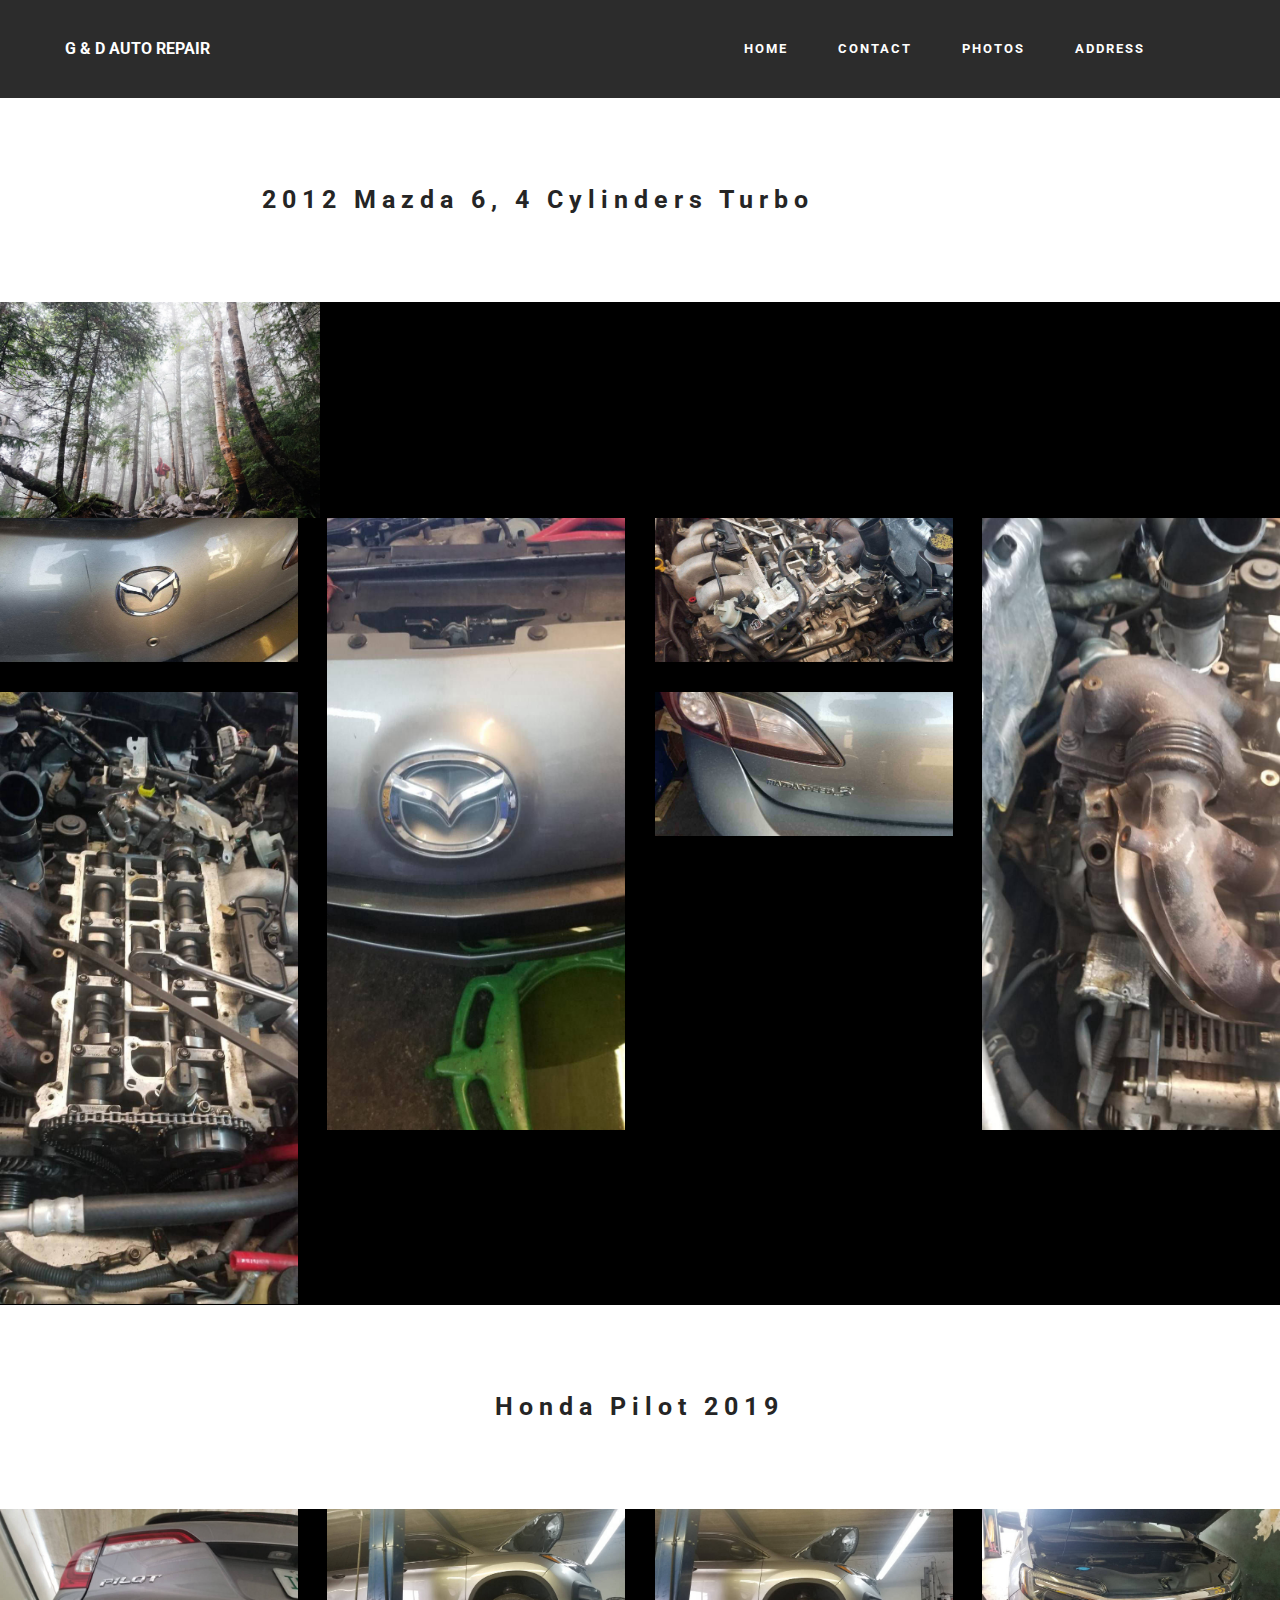
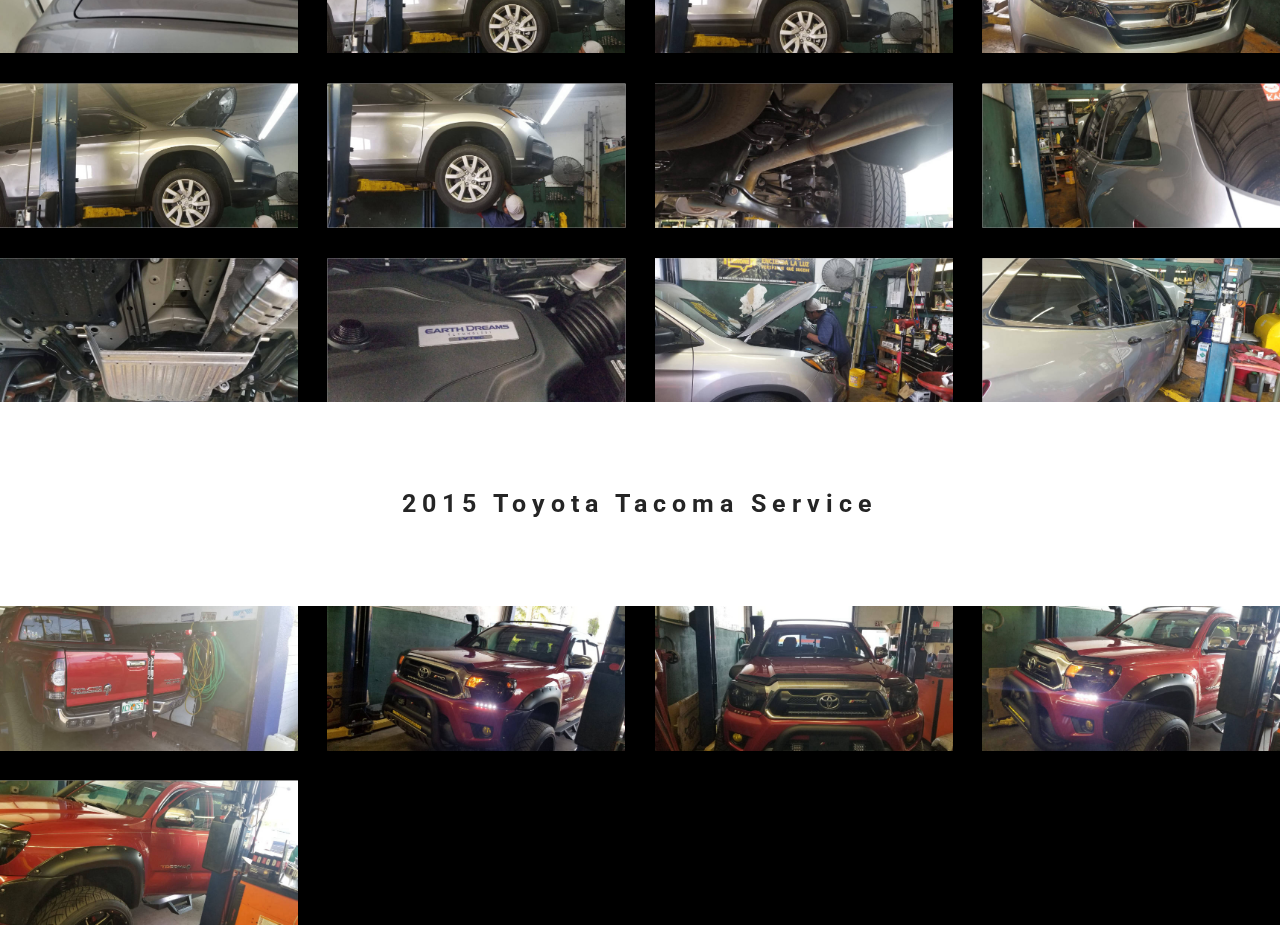
==== commit 69521e1f: "create github pages" ====
--- a/page1.html
+++ b/page1.html
@@ -45,7 +45,7 @@
     </div>
 </section>
 
-<section class="engine"><a href="https://mobirise.info/z">best html templates</a></section><section class="mbr-section mbr-after-navbar" id="header3-t" data-rv-view="156">
+<section class="engine"><a href="https://mobirise.info/q">free responsive site templates</a></section><section class="mbr-section mbr-after-navbar" id="header3-t" data-rv-view="156">
     <div class="mbr-section__container container mbr-section__container--isolated">
         <div class="mbr-header mbr-header--wysiwyg row">
             <div class="col-sm-8 col-sm-offset-2">
@@ -405,7 +405,7 @@
                      
 
                     <a href="#lb-gallery1-11" data-slide-to="0" data-toggle="modal">
-                        <img src="assets/images/slide8-small.jpg" alt="" title="">
+                        <img src="assets/images/img-20190415-wa0017-1600x777-800x389.jpg" alt="" title="">
                         <span class="icon glyphicon glyphicon-zoom-in"></span>
                     </a>
                 </div><div class="col-lg-3 col-md-4 col-sm-6 col-xs-12 mbr-gallery-item">
@@ -413,7 +413,7 @@
                      
 
                     <a href="#lb-gallery1-11" data-slide-to="1" data-toggle="modal">
-                        <img src="assets/images/img-20190415-wa0017-1600x777-800x389.jpg" alt="" title="">
+                        <img src="assets/images/img-20190415-wa0019-1600x777-800x389.jpg" alt="" title="">
                         <span class="icon glyphicon glyphicon-zoom-in"></span>
                     </a>
                 </div><div class="col-lg-3 col-md-4 col-sm-6 col-xs-12 mbr-gallery-item">
@@ -421,7 +421,7 @@
                      
 
                     <a href="#lb-gallery1-11" data-slide-to="2" data-toggle="modal">
-                        <img src="assets/images/img-20190415-wa0019-1600x777-800x389.jpg" alt="" title="">
+                        <img src="assets/images/img-20190415-wa0018-1600x777-800x389.jpg" alt="" title="">
                         <span class="icon glyphicon glyphicon-zoom-in"></span>
                     </a>
                 </div><div class="col-lg-3 col-md-4 col-sm-6 col-xs-12 mbr-gallery-item">
@@ -429,7 +429,7 @@
                      
 
                     <a href="#lb-gallery1-11" data-slide-to="3" data-toggle="modal">
-                        <img src="assets/images/img-20190415-wa0018-1600x777-800x389.jpg" alt="" title="">
+                        <img src="assets/images/img-20190415-wa0016-1600x777-800x389.jpg" alt="" title="">
                         <span class="icon glyphicon glyphicon-zoom-in"></span>
                     </a>
                 </div><div class="col-lg-3 col-md-4 col-sm-6 col-xs-12 mbr-gallery-item">
@@ -437,14 +437,6 @@
                      
 
                     <a href="#lb-gallery1-11" data-slide-to="4" data-toggle="modal">
-                        <img src="assets/images/img-20190415-wa0016-1600x777-800x389.jpg" alt="" title="">
-                        <span class="icon glyphicon glyphicon-zoom-in"></span>
-                    </a>
-                </div><div class="col-lg-3 col-md-4 col-sm-6 col-xs-12 mbr-gallery-item">
-
-                     
-
-                    <a href="#lb-gallery1-11" data-slide-to="5" data-toggle="modal">
                         <img src="assets/images/img-20190415-wa0020-1600x777-800x389.jpg" alt="" title="">
                         <span class="icon glyphicon glyphicon-zoom-in"></span>
                     </a>
@@ -460,12 +452,10 @@
             <div class="modal-content">
                 <div class="modal-body">
                     <ol class="carousel-indicators">
-                        <li data-app-prevent-settings="" data-target="#lb-gallery1-11" class=" active" data-slide-to="0"></li><li data-app-prevent-settings="" data-target="#lb-gallery1-11" data-slide-to="1"></li><li data-app-prevent-settings="" data-target="#lb-gallery1-11" data-slide-to="2"></li><li data-app-prevent-settings="" data-target="#lb-gallery1-11" data-slide-to="3"></li><li data-app-prevent-settings="" data-target="#lb-gallery1-11" data-slide-to="4"></li><li data-app-prevent-settings="" data-target="#lb-gallery1-11" data-slide-to="5"></li>
+                        <li data-app-prevent-settings="" data-target="#lb-gallery1-11" class=" active" data-slide-to="0"></li><li data-app-prevent-settings="" data-target="#lb-gallery1-11" data-slide-to="1"></li><li data-app-prevent-settings="" data-target="#lb-gallery1-11" data-slide-to="2"></li><li data-app-prevent-settings="" data-target="#lb-gallery1-11" data-slide-to="3"></li><li data-app-prevent-settings="" data-target="#lb-gallery1-11" data-slide-to="4"></li>
                     </ol>
                     <div class="carousel-inner">
                         <div class="item active">
-                            <img src="assets/images/slide8.jpg" alt="" title="">
-                        </div><div class="item">
                             <img src="assets/images/img-20190415-wa0017-1600x777.jpg" alt="" title="">
                         </div><div class="item">
                             <img src="assets/images/img-20190415-wa0019-1600x777.jpg" alt="" title="">
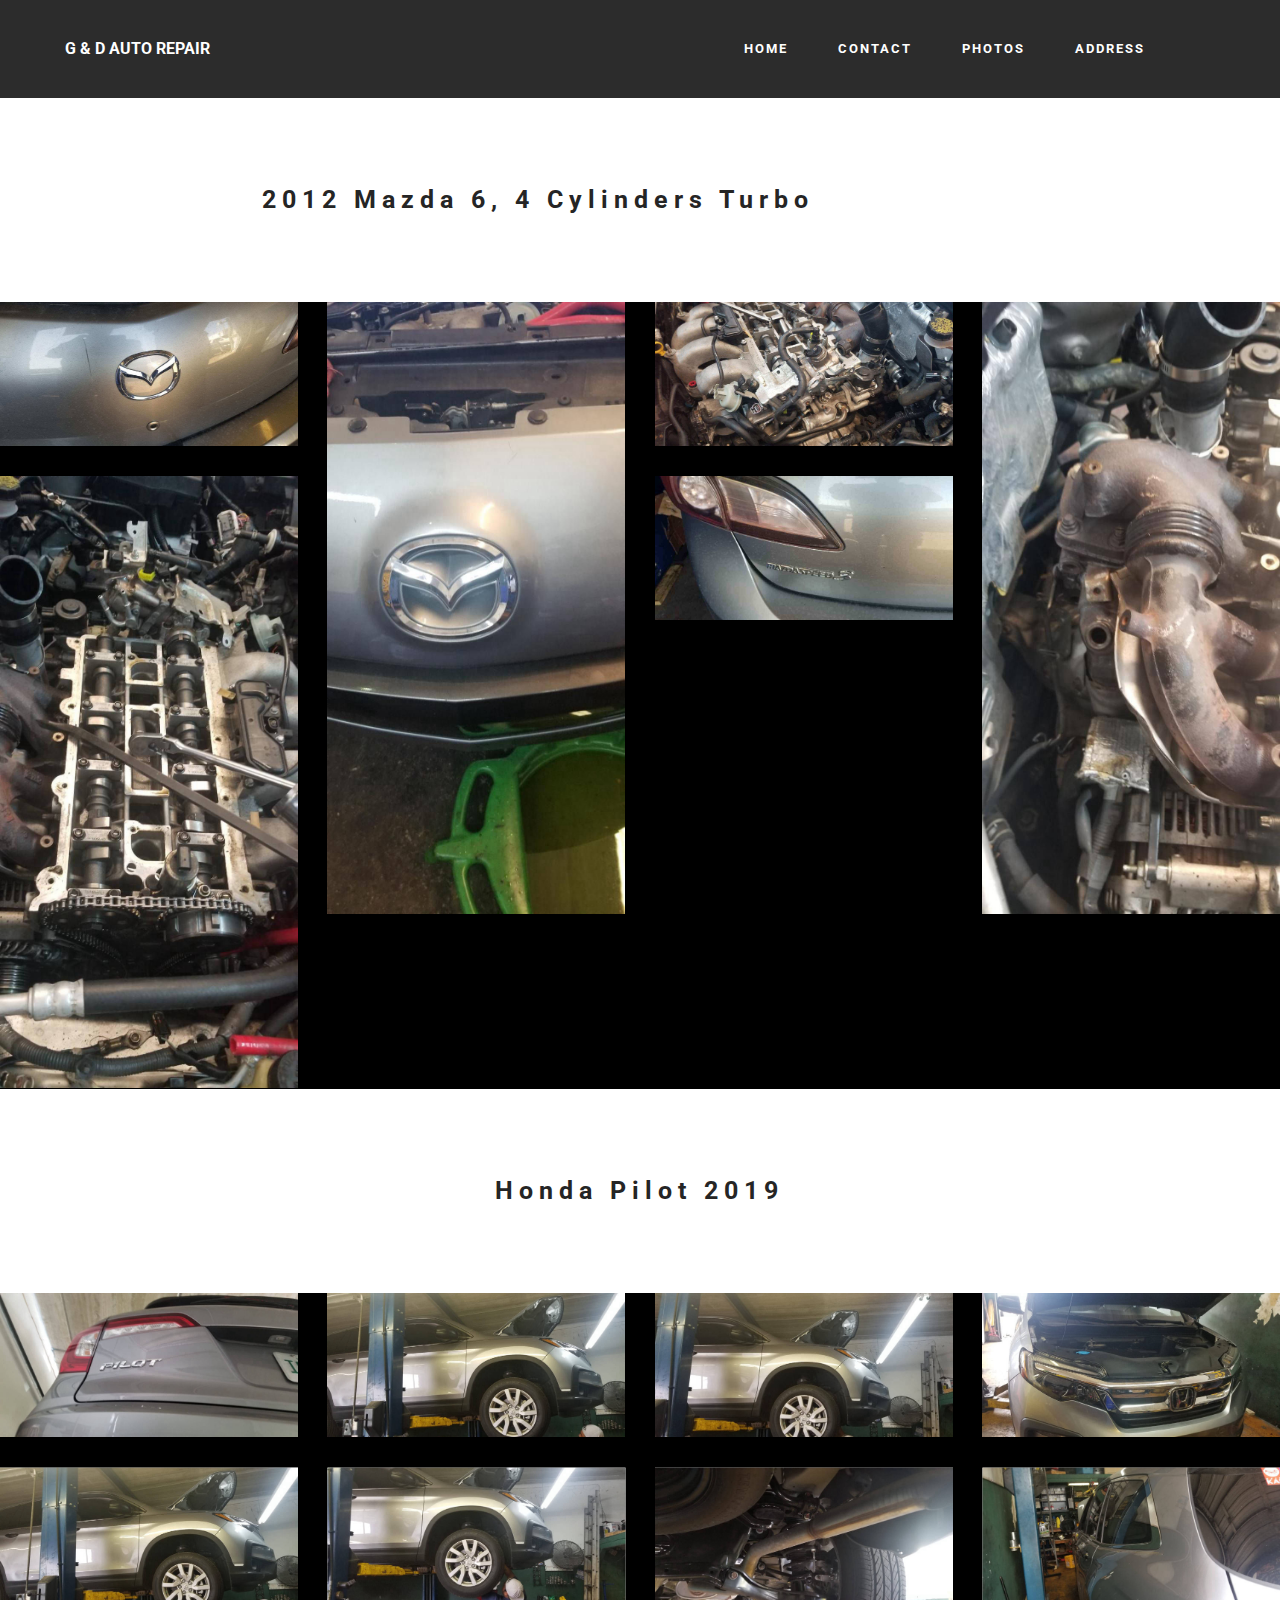
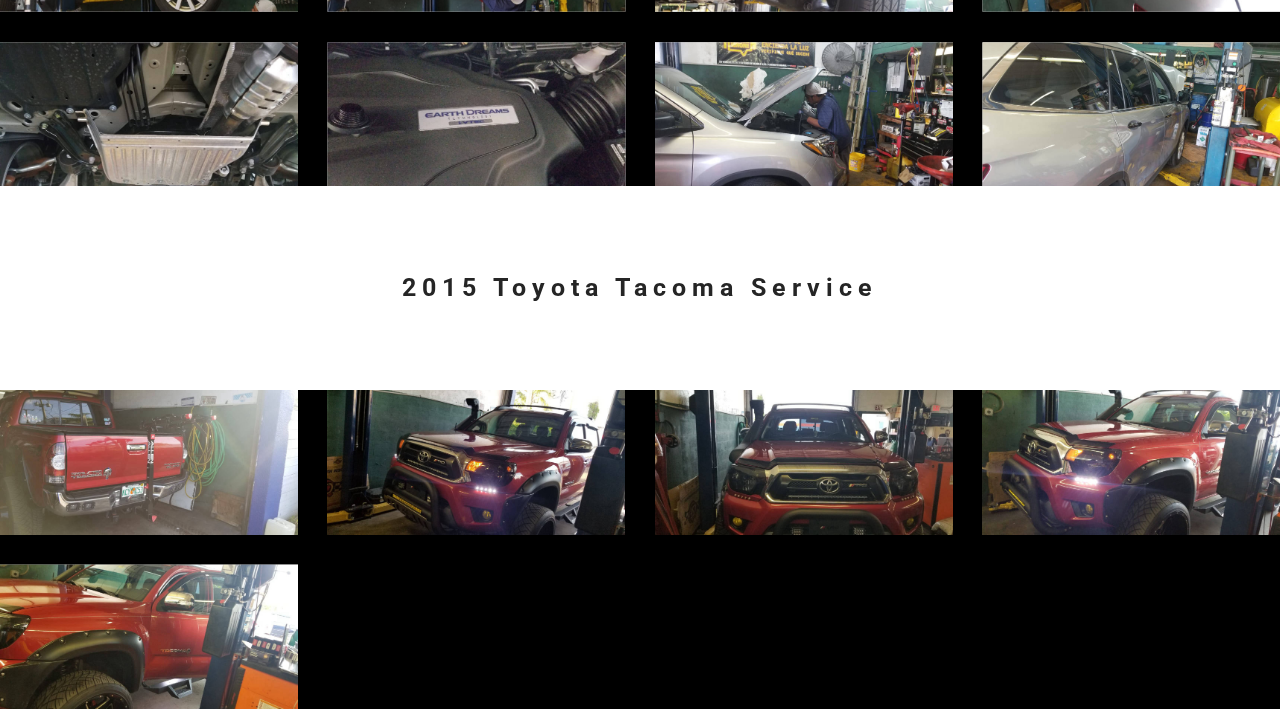
==== commit c7ae2463: "create github pages" ====
--- a/page1.html
+++ b/page1.html
@@ -45,64 +45,12 @@
     </div>
 </section>
 
-<section class="engine"><a href="https://mobirise.info/q">free responsive site templates</a></section><section class="mbr-section mbr-after-navbar" id="header3-t" data-rv-view="156">
+<section class="engine"><a href="https://mobirise.info/v">free html templates</a></section><section class="mbr-section mbr-after-navbar" id="header3-t" data-rv-view="156">
     <div class="mbr-section__container container mbr-section__container--isolated">
         <div class="mbr-header mbr-header--wysiwyg row">
             <div class="col-sm-8 col-sm-offset-2">
                 <h3 class="mbr-header__text">2012 Mazda 6, 4 Cylinders Turbo</h3>
                 
-            </div>
-        </div>
-    </div>
-</section>
-
-<section class="mbr-gallery mbr-section mbr-section--no-padding" id="gallery1-y" data-rv-view="388" style="background-color: rgb(0, 0, 0);">
-    <!-- Gallery -->
-    <div class=" mbr-gallery-layout-default">
-        <div>
-            <div class="row mbr-gallery-row no-gutter">
-
-                <div class="col-lg-3 col-md-4 col-sm-6 col-xs-12 mbr-gallery-item">
-
-                     
-
-                    <a href="#lb-gallery1-y" data-slide-to="0" data-toggle="modal">
-                        <img src="assets/images/slide8-small.jpg" alt="" title="">
-                        <span class="icon glyphicon glyphicon-zoom-in"></span>
-                    </a>
-                </div>
-            </div>
-        </div>
-        <div class="clearfix"></div>
-    </div>
-
-    <!-- Lightbox -->
-    <div data-app-prevent-settings="" class="mbr-slider modal fade carousel slide" tabindex="-1" data-keyboard="true" data-interval="false" id="lb-gallery1-y">
-        <div class="modal-dialog">
-            <div class="modal-content">
-                <div class="modal-body">
-                    <ol class="carousel-indicators">
-                        <li data-app-prevent-settings="" data-target="#lb-gallery1-y" class=" active" data-slide-to="0"></li>
-                    </ol>
-                    <div class="carousel-inner">
-                        <div class="item active">
-                            <img src="assets/images/slide8.jpg" alt="" title="">
-                        </div>
-                    </div>
-                    <a class="left carousel-control" role="button" data-slide="prev" href="#lb-gallery1-y">
-                        <span class="glyphicon glyphicon-menu-left" aria-hidden="true"></span>
-                        <span class="sr-only">Previous</span>
-                    </a>
-                    <a class="right carousel-control" role="button" data-slide="next" href="#lb-gallery1-y">
-                        <span class="glyphicon glyphicon-menu-right" aria-hidden="true"></span>
-                        <span class="sr-only">Next</span>
-                    </a>
-
-                    <a class="close" href="#" role="button" data-dismiss="modal">
-                        <span class="glyphicon glyphicon-remove" aria-hidden="true"></span>
-                        <span class="sr-only">Close</span>
-                    </a>
-                </div>
             </div>
         </div>
     </div>
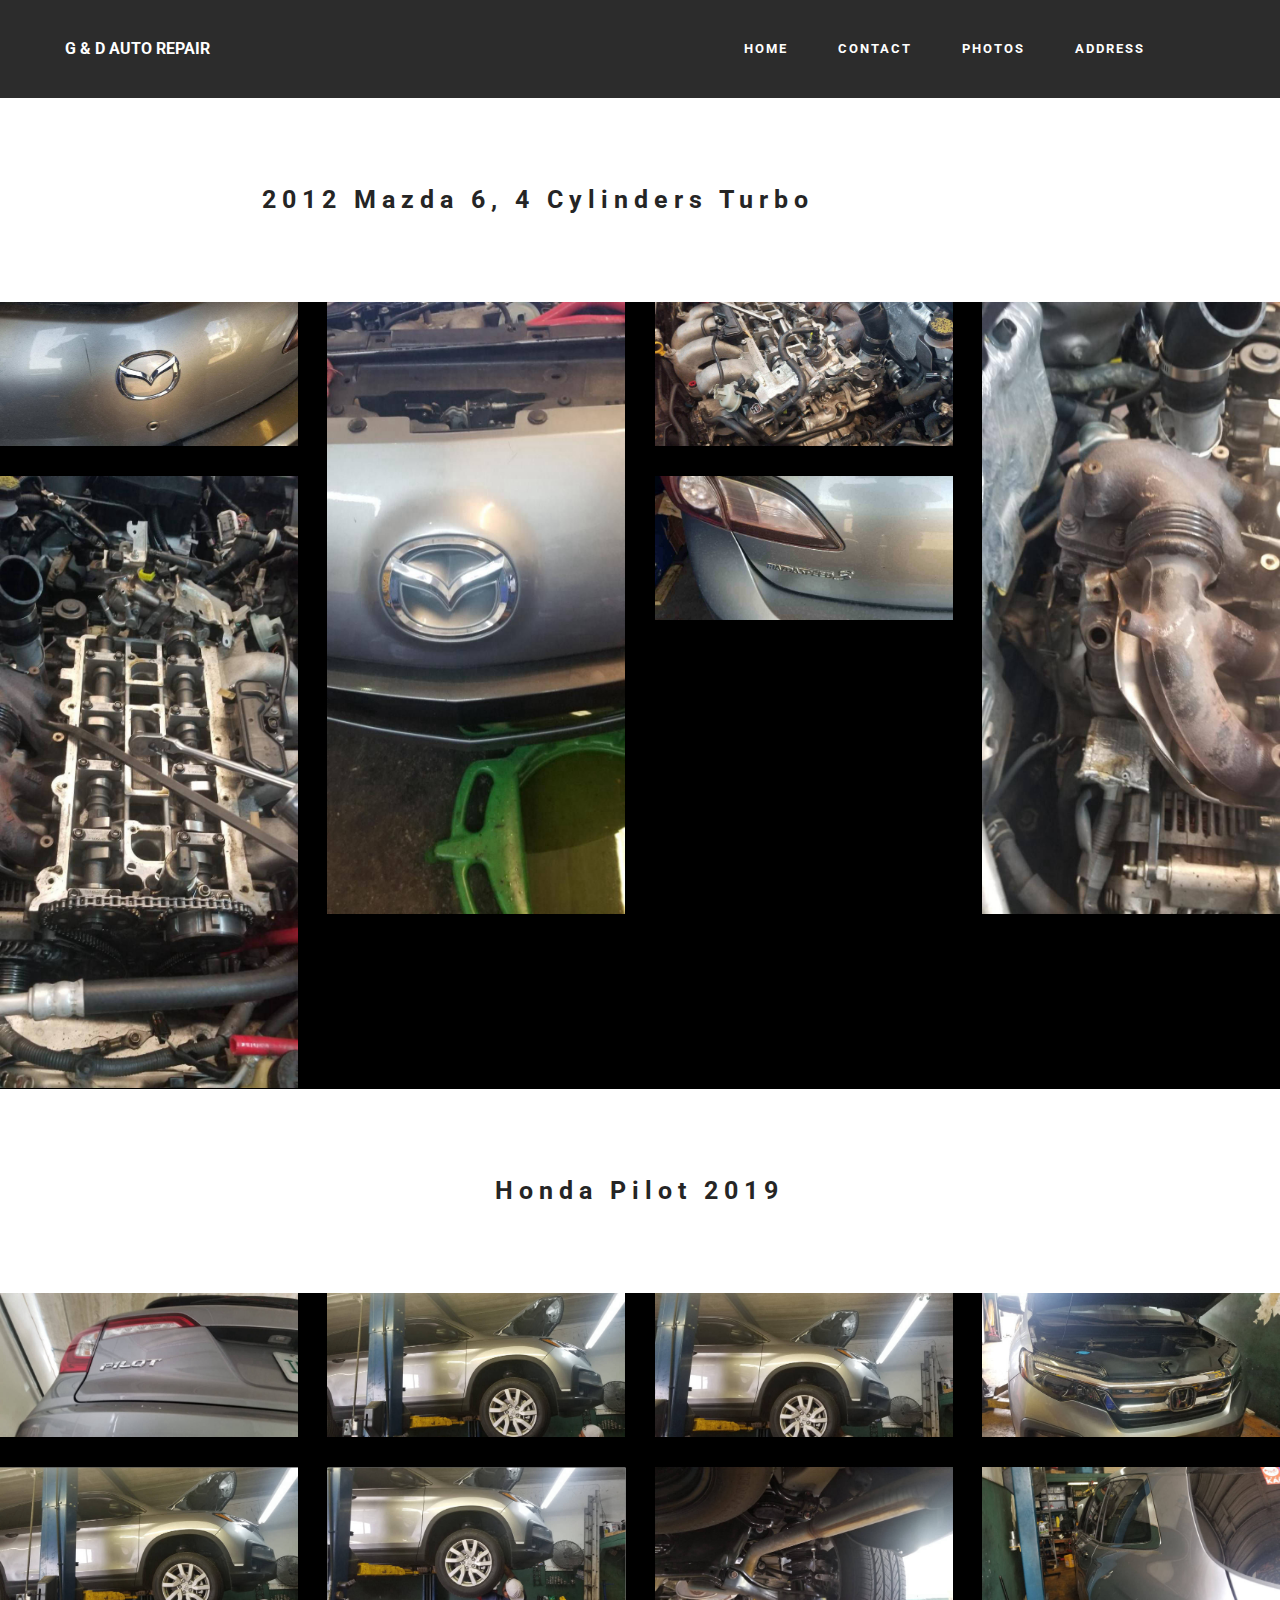
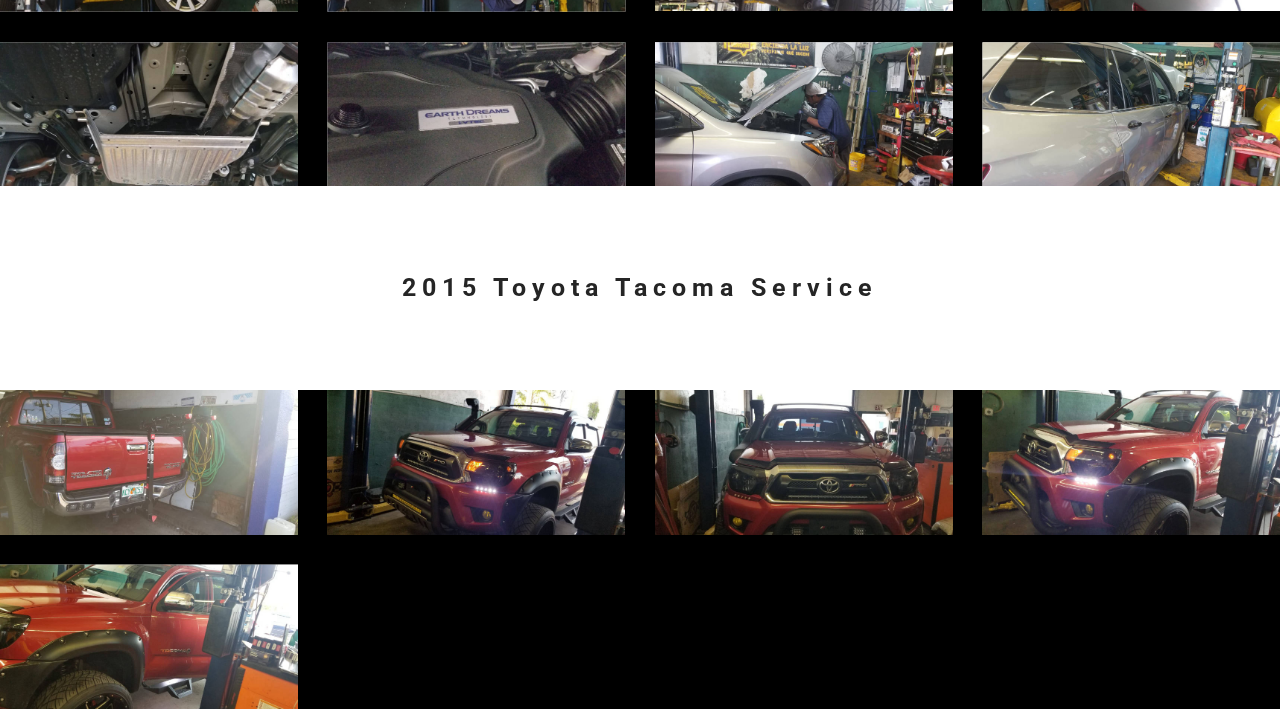
==== commit baf66dff: "create github pages" ====
--- a/page1.html
+++ b/page1.html
@@ -35,7 +35,7 @@
                 <div class="mbr-navbar__column mbr-navbar__menu">
                     <nav class="mbr-navbar__menu-box mbr-navbar__menu-box--inline-right">
                         <div class="mbr-navbar__column">
-                            <ul class="mbr-navbar__items mbr-navbar__items--right float-left mbr-buttons mbr-buttons--freeze mbr-buttons--right btn-decorator mbr-buttons--active"><li class="mbr-navbar__item"><a class="mbr-buttons__link btn text-white" href="index.html#header4-6">HOME</a></li><li class="mbr-navbar__item"><a class="mbr-buttons__link btn text-white" href="index.html#contacts2-l">CONTACT</a></li><li class="mbr-navbar__item"><a class="mbr-buttons__link btn text-white" href="page1.html">PHOTOS</a></li> <li class="mbr-navbar__item"><a class="mbr-buttons__link btn text-white" href="index.html#map1-5">ADDRESS</a></li></ul>                            
+                            <ul class="mbr-navbar__items mbr-navbar__items--right float-left mbr-buttons mbr-buttons--freeze mbr-buttons--right btn-decorator mbr-buttons--active"><li class="mbr-navbar__item"><a class="mbr-buttons__link btn text-white" href="index.html#header4-6">HOME</a></li><li class="mbr-navbar__item"><a class="mbr-buttons__link btn text-white" href="index.html#form1-4">CONTACT</a></li><li class="mbr-navbar__item"><a class="mbr-buttons__link btn text-white" href="page1.html">PHOTOS</a></li> <li class="mbr-navbar__item"><a class="mbr-buttons__link btn text-white" href="index.html#map1-5">ADDRESS</a></li></ul>                            
                             <ul class="mbr-navbar__items mbr-navbar__items--right mbr-buttons mbr-buttons--freeze mbr-buttons--right btn-inverse mbr-buttons--active"><li class="mbr-navbar__item"><a class="mbr-buttons__btn btn btn-link" href="https://mobirise.com"></a></li></ul>
                         </div>
                     </nav>
@@ -45,7 +45,7 @@
     </div>
 </section>
 
-<section class="engine"><a href="https://mobirise.info/v">free html templates</a></section><section class="mbr-section mbr-after-navbar" id="header3-t" data-rv-view="156">
+<section class="engine"><a href="https://mobirise.info/s">bootstrap themes</a></section><section class="mbr-section mbr-after-navbar" id="header3-t" data-rv-view="156">
     <div class="mbr-section__container container mbr-section__container--isolated">
         <div class="mbr-header mbr-header--wysiwyg row">
             <div class="col-sm-8 col-sm-offset-2">
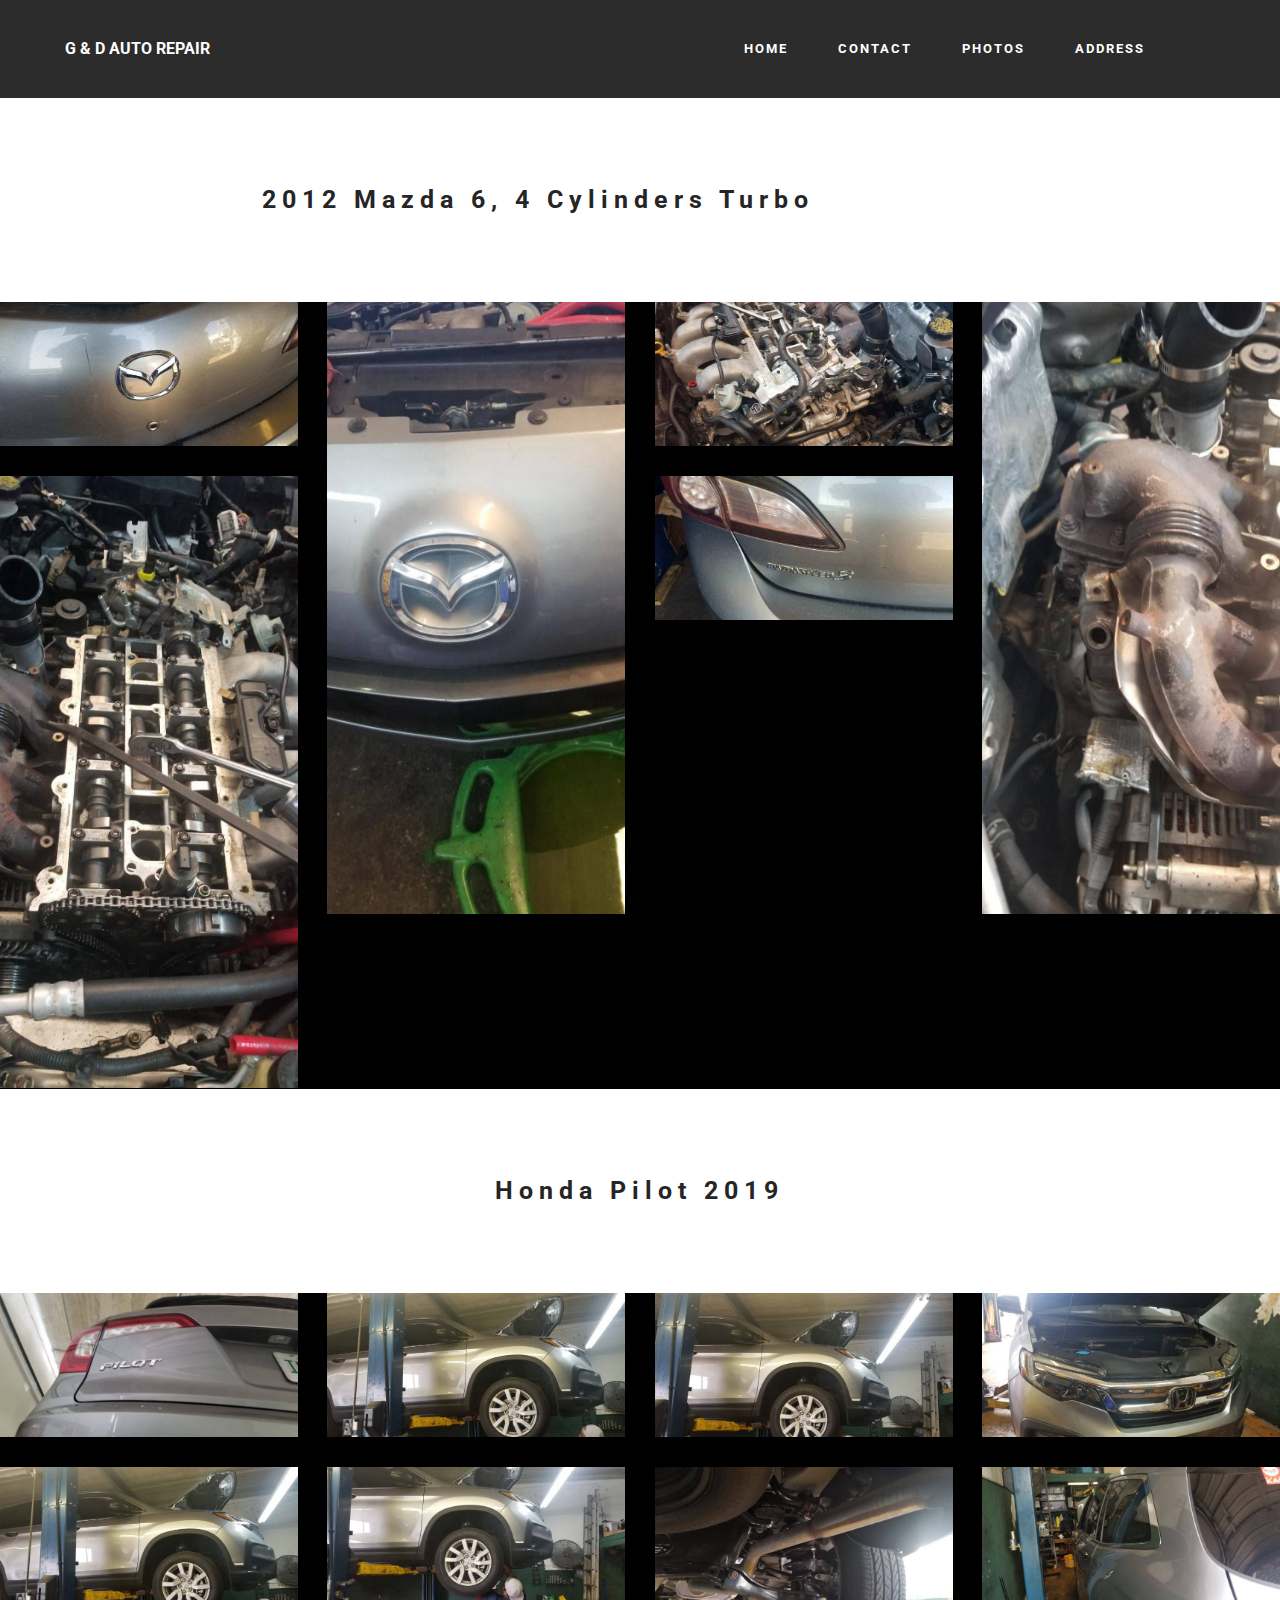
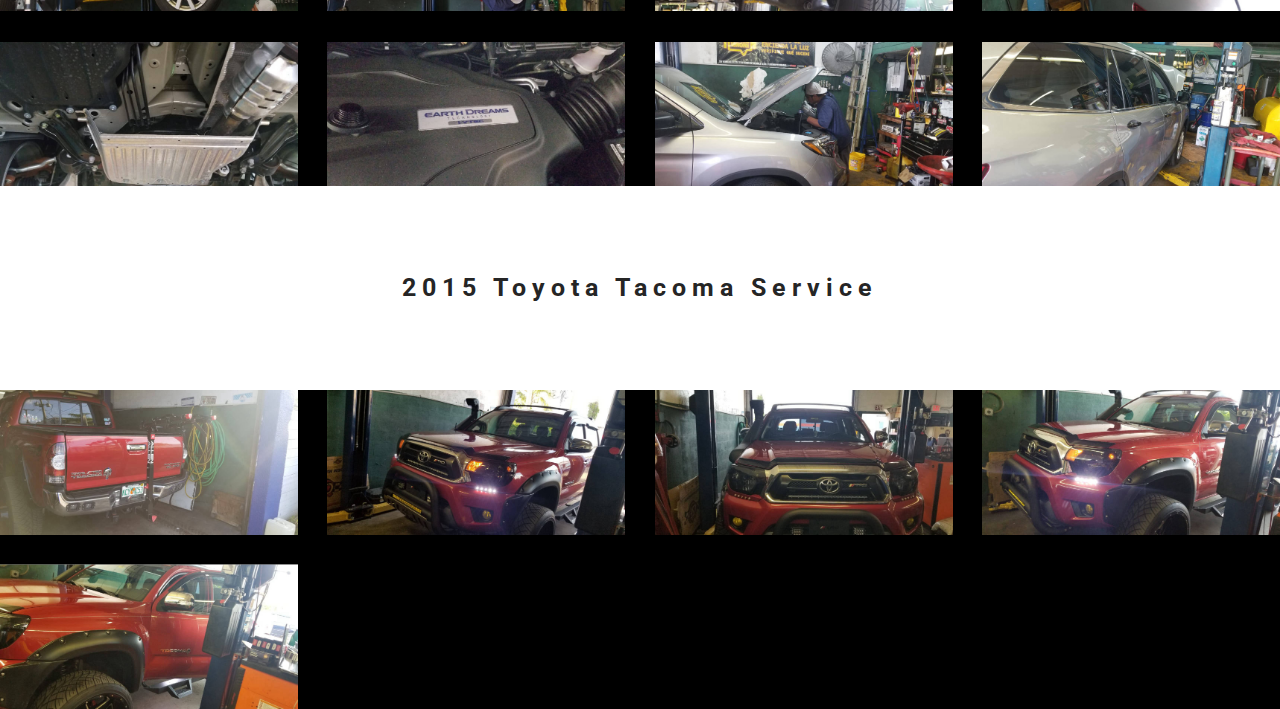
==== commit 915b746d: "create github pages" ====
--- a/page1.html
+++ b/page1.html
@@ -45,7 +45,7 @@
     </div>
 </section>
 
-<section class="engine"><a href="https://mobirise.info/s">bootstrap themes</a></section><section class="mbr-section mbr-after-navbar" id="header3-t" data-rv-view="156">
+<section class="engine"><a href="https://mobirise.info/i">website creation software</a></section><section class="mbr-section mbr-after-navbar" id="header3-t" data-rv-view="156">
     <div class="mbr-section__container container mbr-section__container--isolated">
         <div class="mbr-header mbr-header--wysiwyg row">
             <div class="col-sm-8 col-sm-offset-2">
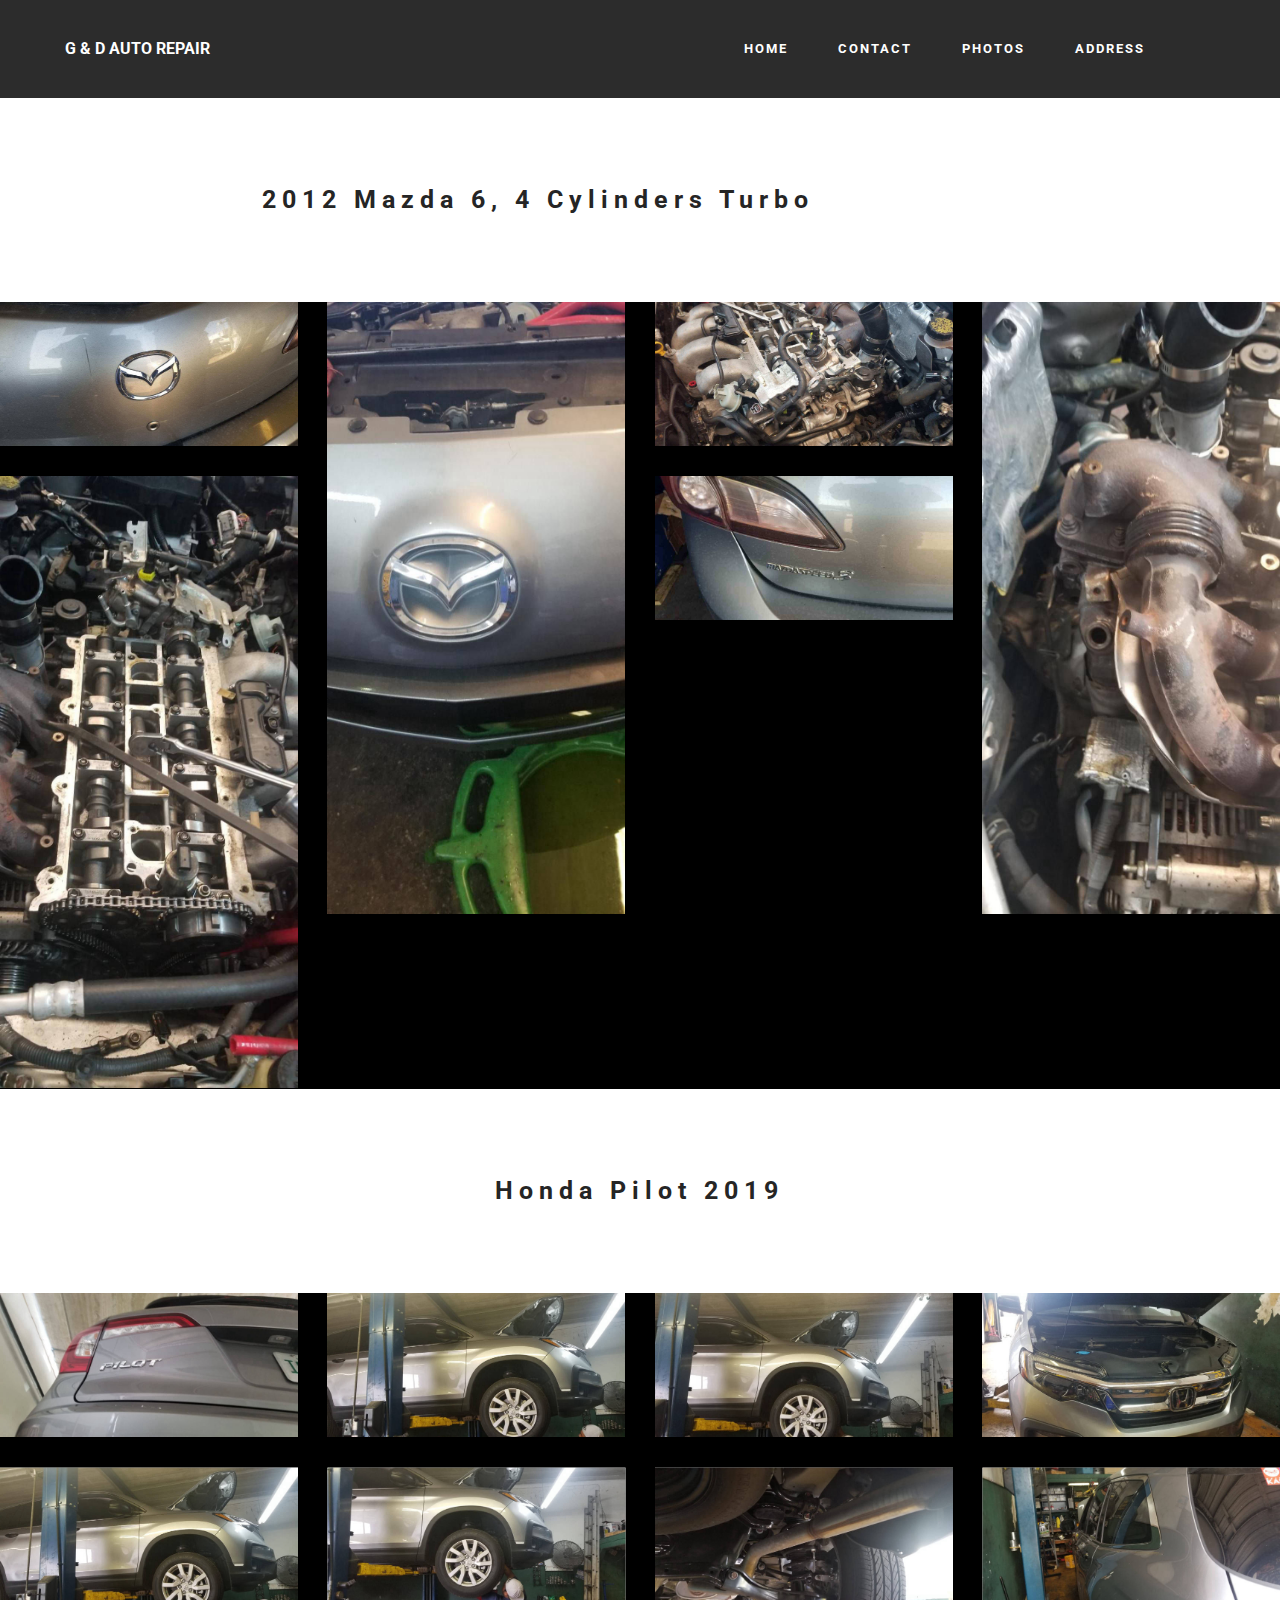
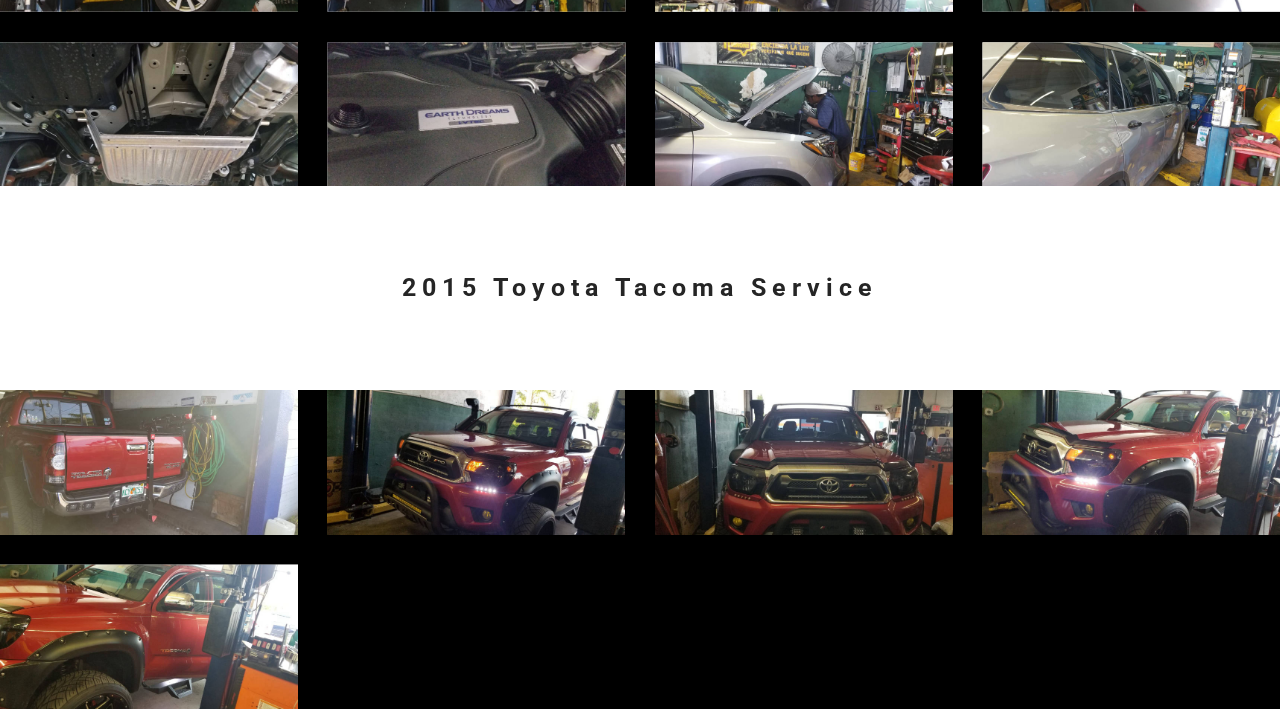
==== commit eec45b74: "create github pages" ====
--- a/page1.html
+++ b/page1.html
@@ -45,7 +45,7 @@
     </div>
 </section>
 
-<section class="engine"><a href="https://mobirise.info/i">website creation software</a></section><section class="mbr-section mbr-after-navbar" id="header3-t" data-rv-view="156">
+<section class="engine"><a href="https://mobirise.info/b">how to create your own site</a></section><section class="mbr-section mbr-after-navbar" id="header3-t" data-rv-view="156">
     <div class="mbr-section__container container mbr-section__container--isolated">
         <div class="mbr-header mbr-header--wysiwyg row">
             <div class="col-sm-8 col-sm-offset-2">
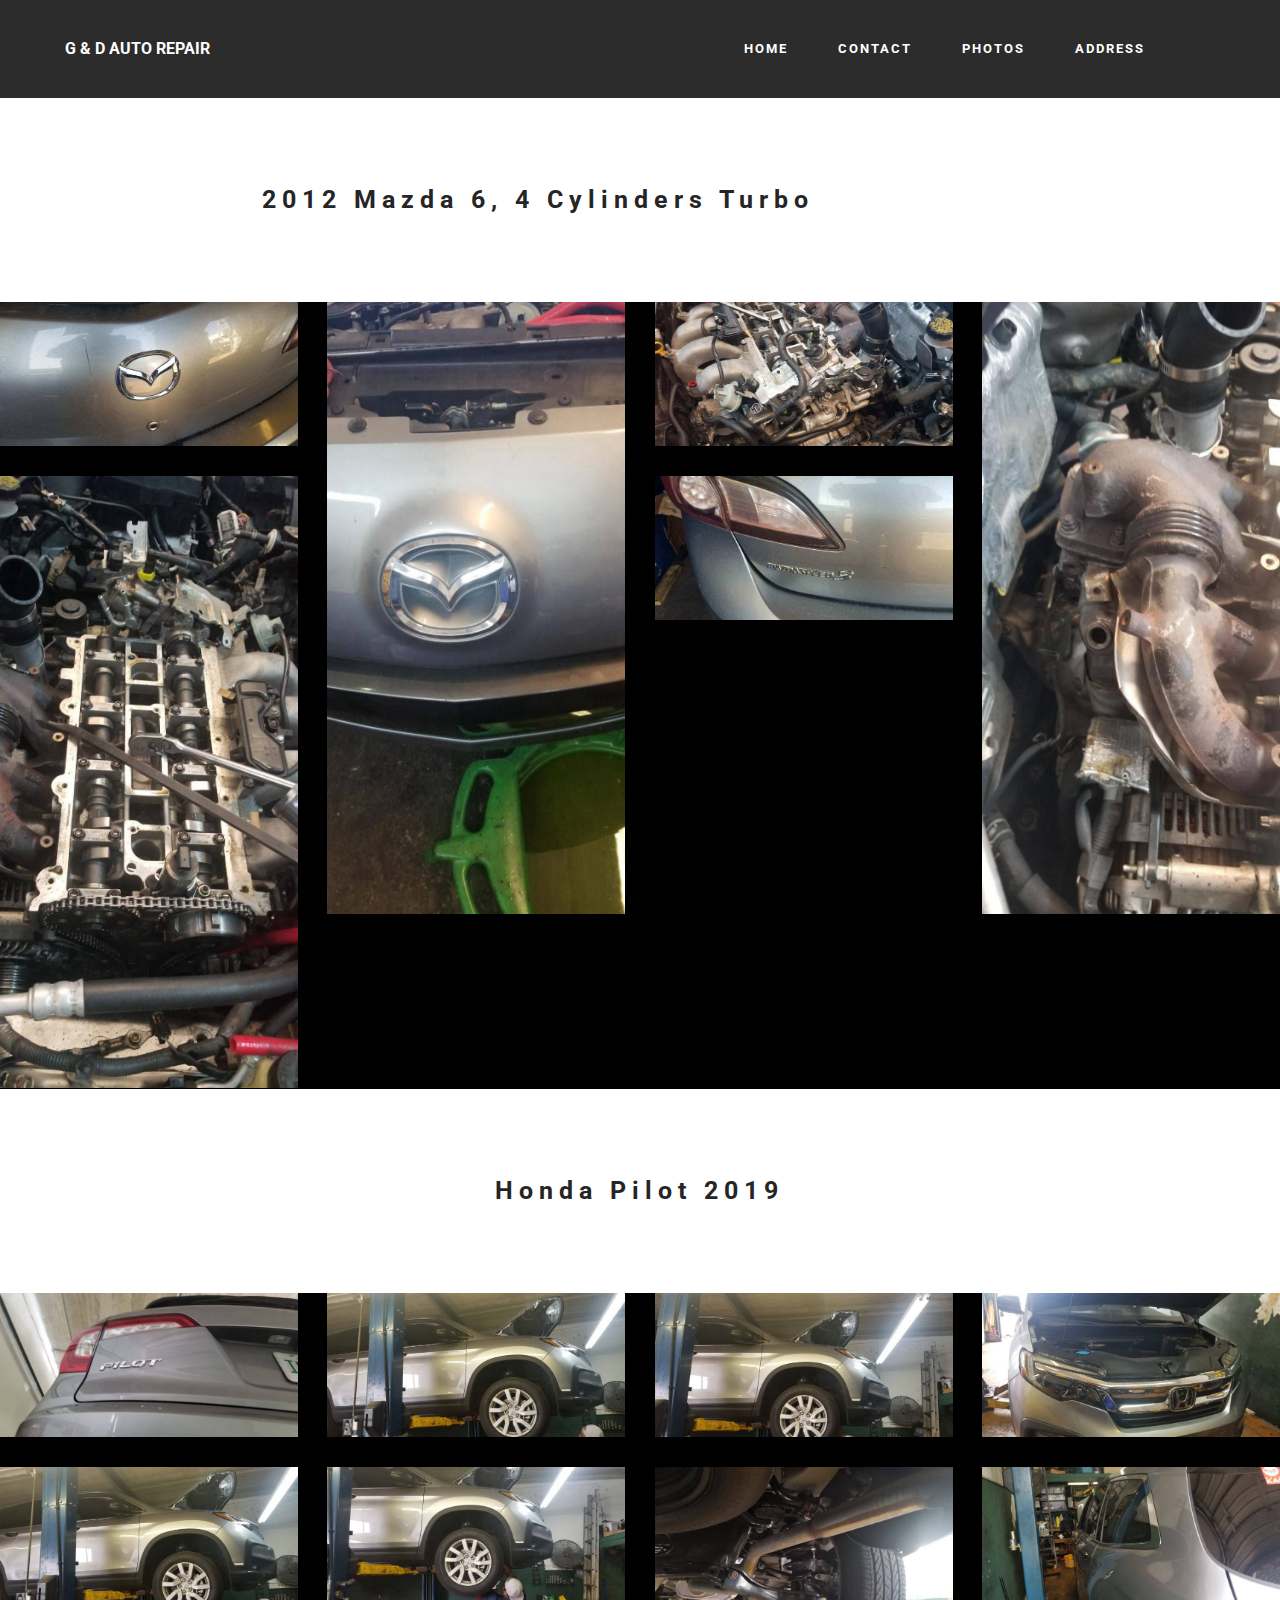
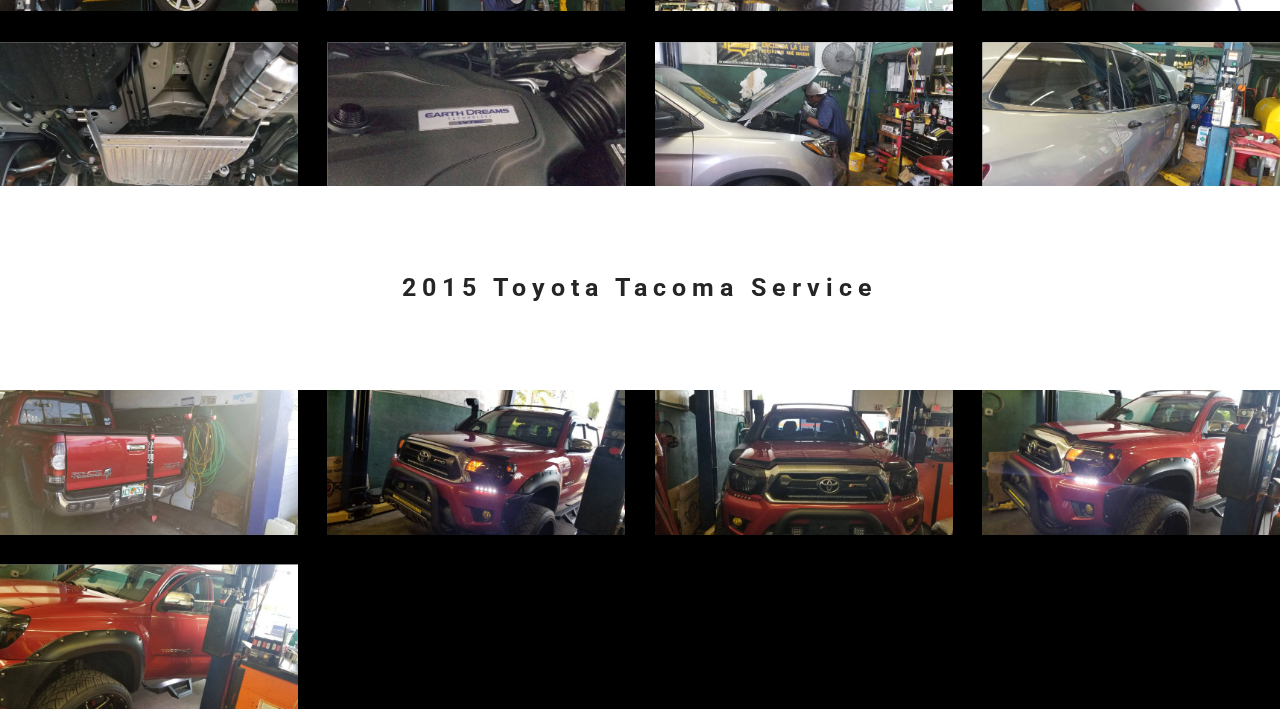
==== commit 1e2350f7: "create github pages" ====
--- a/page1.html
+++ b/page1.html
@@ -45,7 +45,7 @@
     </div>
 </section>
 
-<section class="engine"><a href="https://mobirise.info/b">how to create your own site</a></section><section class="mbr-section mbr-after-navbar" id="header3-t" data-rv-view="156">
+<section class="engine"><a href="https://mobirise.info/s">free bootstrap themes</a></section><section class="mbr-section mbr-after-navbar" id="header3-t" data-rv-view="156">
     <div class="mbr-section__container container mbr-section__container--isolated">
         <div class="mbr-header mbr-header--wysiwyg row">
             <div class="col-sm-8 col-sm-offset-2">
--- a/assets/mobirise/css/mbr-additional.css
+++ b/assets/mobirise/css/mbr-additional.css
@@ -20,6 +20,12 @@
 }
 #content5-m .mbr-article {
   color: #fff;
+}
+#contacts2-l P {
+  color: #000000;
+}
+#contacts2-l STRONG {
+  color: #000000;
 }
 #msg-box4-k .mbr-header__text {
   color: #ffffff;
